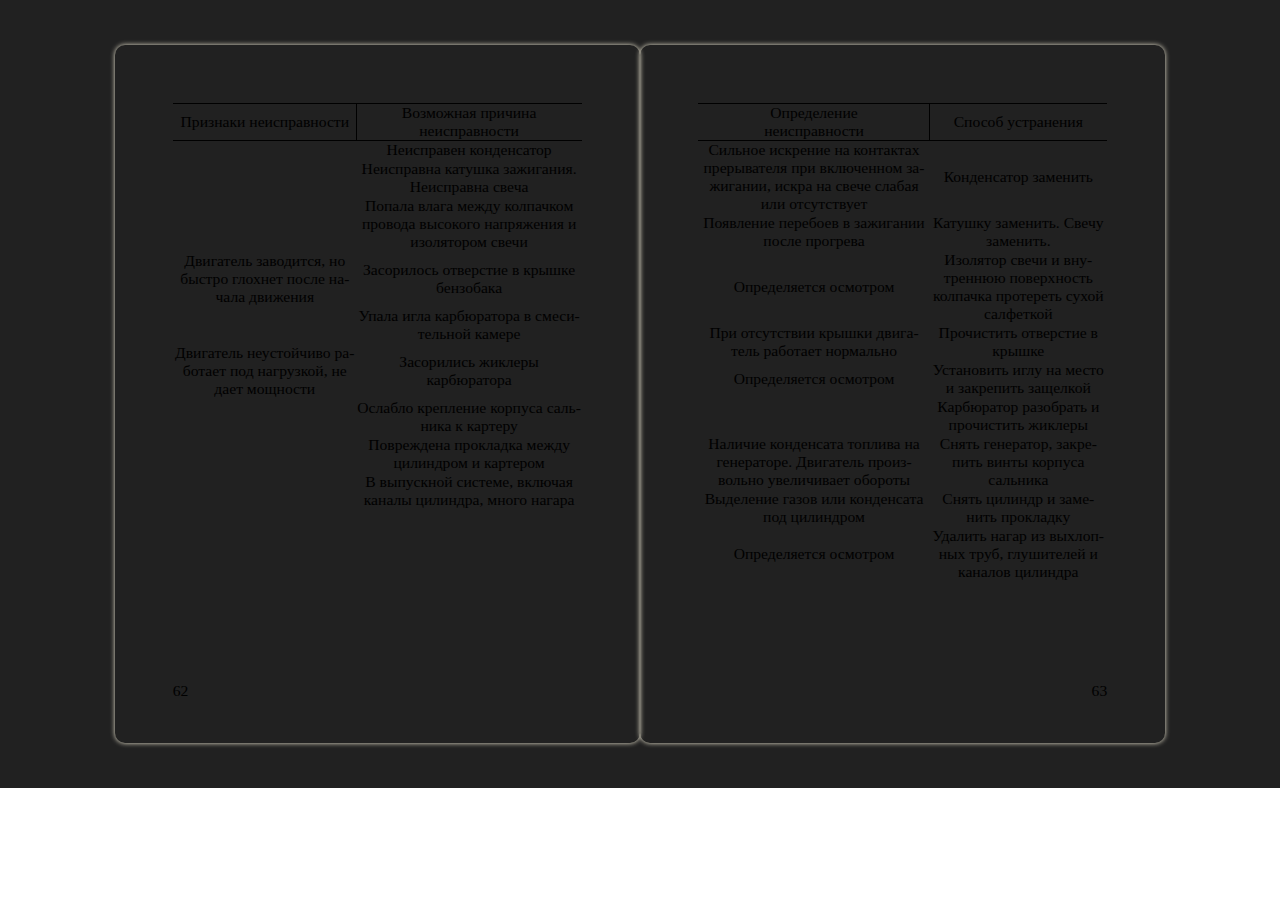
==== index.html @ 9c7b62ab "feat: add page 68" ====
<!DOCTYPE html>
<html lang="ru">

<head>
  <meta charset="UTF-8" />
  <meta name="viewport" content="width=device-width, initial-scale=1.0" />
  <title>Планета-3</title>
  <link rel="stylesheet" href="style.css" />
</head>

<body class="body">
  <header class="header">
    <div class="menu"></div>
  </header>
  <div class="book">
    <div class="prev"></div>
    <div id="0" class="page page0 displayNone"></div>
    <div id="1" class="page page1 displayNone"></div>
    <div id="2" class="page page2 displayNone"></div>
    <div id="3" class="page page3 displayNone">
      <p>Производственное объединение "Ижмаш"</p>
      <h1>МОТОЦИКЛ<br />ИЖ Планета-3</h1>
      <h4>Инструкция по эксплуатации</h4>
      <h4 class="city">г. Ижевск</h4>
    </div>
    <div id="4" class="page page4 displayNone">
      <p class="italic">
        Мотоцикл ИЖ Планета-3 разработан на базе дорожного мотоцикла ИЖ
        Планета-2, который дважды (в 1968 и в 1969 гг.) выигрывал первенство
        заводской марки в соревнованиях между мотозаводама Советского Союза.
      </p>
      <p class="italic">
        Опытные образцы мотоциклов ИЖ Планета-3 в соревнованиях на первенство
        марки среди мотозаводов страны в 1969 г. были признаны лучишми и
        удостоены переходящего кубка среди экспериментальных машин.
      </p>
      <p class="italic">
        Элегантность и целесообразность формы, двухцветная окраска и широкое
        использование декоративных покрытий оставляют приятное впечатление от
        внешнего вида мотоцикла.
      </p>
      <p class="italic">Желаем Вам приятных и увлекательных путешествий.</p>
      <p class="last">
        Узлы мотоцикла ИЖ Планета-3 защищены авторскими свидетельствами №
        147102, 165033, 186298, 289211.
      </p>
    </div>
    <div id="5" class="page page5 displayNone">
      <h4>Вниманию торгующих организаций<br />и покупателей</h4>
      <p class="p-margin-bottom">
        Розничная цена на мотоцикл ИЖ Планета-3 в комплектации ИЖ П-3—01
        установлена в размере 750 рублей дополнительным прейскурантом 086/235,
        утвержденным постановлением Госкомитета цен Совета Министров СССР от
        9.3.77 г. № 96.
      </p>
      <p>
        При установке колес с крашеным ободом предусмотрена скидка с розничной
        цены в размере 1 рубль 50 коп. за каждое колесо. (Основание —
        прейскурант 086, раздел I, изд. 1969 г.)
      </p>
      <div class="line">___________</div>
    </div>
    <div id="6" class="page page6 displayNone">
      <h4>ВНИМАНИЮ ПОТРЕБИТЕЛЯ</h4>
      <p class="p-margin-bottom">
        ИЖ Планета-3 относится к мотоциклам среднего класса и является
        индивидуальным средством транспорта. Предназначен для езды в одиночку
        и с одним пассажиром. Он прост по устройству, удобен и неприхотлив в
        эксплуатации. Прежде чем сесть за руль мотоцикла и отправиться в
        первую поездку, советуем внимательно прочесть настоящую «Инструкцию».
      </p>
      <p class="p-margin-bottom">
        Заводом ведется дальнейшая работа по усовершенст-вованию выпускаемых
        мотоциклов, поэтому некоторые конструктивные изменения могут быть не
        отражены.
      </p>
      <p class="p-margin-bottom">Проверьте комплектность мотоцикла.</p>
      <p class="p">К каждому мотоциклу при продаже прилагается:</p>
      <p class="list">1. Свидетельство на мотоцикл.</p>
      <p class="list">2. Инструкция по эксплуатации.</p>
      <p class="list">3. Запасные части.</p>
      <p class="list p-margin-bottom">4. Комплект инструмента.</p>
      <p class="p-margin-bottom">
        При установке руля на место необходимо под гайки крепления держателей
        руля установить пружинные шайбы, находящиеся в комплекте запасных
        частей.
      </p>
      <p class="p-margin-bottom">
        Заправка мотоцикла производится смесью бензина с маслом в пропорции,
        указанной в инструкции.
      </p>
      <p class="p-margin-bottom">
        Эксплуатация мотоцикла на чистом бензине приведет к выходу двигателя
        из строя.
      </p>
      <p class="numberPageEven">6</p>
    </div>
    <div id="7" class="page page7 displayNone">
      <h4 class="margin-top">ТЕХНИЧЕСКАЯ ХАРАКТЕРИСТИКА</h4>
      <table class="table">
        <tr>
          <td class="td left">База мотоцикла &#40;расстояние</td>
          <td class="td right"></td>
        </tr>
        <tr>
          <td class="td left textIndentMinus">между осями колес&#41;, мм</td>
          <td class="td right center">1450</td>
        </tr>
        <tr>
          <td class="td left">Дорожный просвет при полной</td>
          <td class="td right"></td>
        </tr>
        <tr>
          <td class="td left textIndentMinus">нагрузке и нормальном дав-</td>
          <td class="td right"></td>
        </tr>
        <tr>
          <td class="td left textIndentMinus">лении в шинах, мм</td>
          <td class="td right center">135</td>
        </tr>
        <tr>
          <td class="td left">Габаритные размеры, мм:</td>
          <td class="td right center"></td>
        </tr>
        <tr>
          <td class="td left textIndentMinus">длина</td>
          <td class="td right center">2170</td>
        </tr>
        <tr>
          <td class="td left textIndentMinus">ширина</td>
          <td class="td right center">810</td>
        </tr>
        <tr>
          <td class="td left textIndentMinus">высота</td>
          <td class="td right center">1175</td>
        </tr>
        <tr>
          <td class="td left">Вес (сухой), кг, не более</td>
          <td class="td right center">158</td>
        </tr>
        <tr>
          <td class="td left">Максимальная скорость, км/час</td>
          <td class="td right center">120</td>
        </tr>
        <tr>
          <td class="td left">Путь торможения мотоцикла,</td>
          <td class="td right"></td>
        </tr>
        <tr>
          <td class="td left textIndentMinus">движущегося со скоростью</td>
          <td class="td right"></td>
        </tr>
        <tr>
          <td class="td left textIndentMinus">60 км/час без пассажира под</td>
          <td class="td right"></td>
        </tr>
        <tr>
          <td class="td left textIndentMinus">действием обоих тормозов, м,</td>
          <td class="td right"></td>
        </tr>
        <tr>
          <td class="td left textIndentMinus">не более</td>
          <td class="td right center">23</td>
        </tr>
        <tr>
          <td class="td left">Контрольный расход топлива</td>
          <td class="td right"></td>
        </tr>
        <tr>
          <td class="td left textIndentMinus">л/100 км пути, не более</td>
          <td class="td right center">5,5</td>
        </tr>
      </table>
      <p class="p-margin-bottom">
        Примечание. Контрольный расход топлива являет-ся показателем,
        определяющим общее техническое состояние мотоцикла, и эксплуатационным
        расходом топлива не является.
      </p>
      <p>
        Норму эксплуатационного расхода топлива завод не устанавливает, так
        как она зависит от условий эксплуатации мотоцикла.
      </p>
      <h4>Двигатель</h4>
      <table class="table">
        <tr>
          <td class="td left">Тип двигателя</td>
          <td class="td right center">Двухтактный, одно-цилиндровый</td>
        </tr>
        <tr>
          <td class="td left">Диаметр цилиндра, мм</td>
          <td class="td right center">72</td>
        </tr>
        <tr>
          <td class="td left">Ход поршня, мм</td>
          <td class="td right center">85</td>
        </tr>
        <tr>
          <td class="td left">Степень сжатия</td>
          <td class="td right center">7,8—8,2</td>
        </tr>
        <tr>
          <td class="td left">Рабочий объем, см&#179;</td>
          <td class="td right center">346</td>
        </tr>
      </table>
      <p class="numberPageUneven">7</p>
    </div>
    <div id="8" class="page page8 displayNone">
      <table class="table">
        <tr>
          <td class="td left">Максимальная мощность дви-</td>
          <td class="td right"></td>
        </tr>
        <tr>
          <td class="td left textIndentMinus">гателя &#40;при 4800&#177;6% обо-</td>
          <td class="td right"></td>
        </tr>
        <tr>
          <td class="td left textIndentMinus">ротах в минуту&#41; л. с.
          </td>
          <td class="td right center">20</td>
        </tr>
        <tr>
          <td class="td left">Система смазки</td>
          <td class="td right">совместно с топливом</td>
        </tr>
        <tr>
          <td class="td left">Система зажигания</td>
          <td class="td right">батарейная</td>
        </tr>
        <tr>
          <td class="td left">Карбюратор</td>
          <td class="td right">К-62И</td>
        </tr>
        <tr>
          <td class="td left">Применяемое топливо</td>
          <td class="td right">
            бензин А-76, на период обкатки и кратковременного движения на
            максимальных оборотах допускаеться применять бензин А-72
          </td>
        </tr>
        <tr>
          <td class="td left">Воздухоочистител</td>
          <td class="td right">контактно-маслянный</td>
        </tr>
        <tr>
          <td class="td left">Охлаждение</td>
          <td class="td right">воздушное</td>
        </tr>
      </table>
      <h4>Силовая передача</h4>
      <table class="table">
        <tr>
          <td class="td left">Передача от двигателя</td>
          <td class="td right"></td>
        </tr>
        <tr>
          <td class="td left textIndentMinus">на сцепление</td>
          <td class="td right">цепь моторная двухрядная</td>
        </tr>
        <tr>
          <td class="td left">Сцепление</td>
          <td class="td right">многодисковое в масля-</td>
        </tr>
        <tr>
          <td class="td left"></td>
          <td class="td right">ной ванне</td>
        </tr>
        <tr>
          <td class="td left">Коробка передач</td>
          <td class="td right">двухходовая, четырех-</td>
        </tr>
        <tr>
          <td class="td left"></td>
          <td class="td right">тупенчатая, с ножным</td>
        </tr>
        <tr>
          <td class="td left"></td>
          <td class="td right">переключением</td>
        </tr>
        <tr>
          <td class="td left">Передача от коробки пере-</td>
          <td class="td right">цепью, защищенное от</td>
        </tr>
        <tr>
          <td class="td left textIndentMinus">дач на колесо</td>
          <td class="td right">попадания грязи, песка</td>
        </tr>
        <tr>
          <td class="td left"></td>
          <td class="td right">и влаги</td>
        </tr>
        <tr>
          <td class="td left">Передаточное отношение от</td>
          <td class="td right"></td>
        </tr>
        <tr>
          <td class="td left textIndentMinus">двигателя на сцепление</td>
          <td class="td right center">2,17</td>
        </tr>
        <tr>
          <td class="td left">Передаточное отношение от</td>
          <td class="td right"></td>
        </tr>
        <tr>
          <td class="td left textIndentMinus">коробки передач на заднее</td>
          <td class="td right"></td>
        </tr>
        <tr>
          <td class="td left textIndentMinus">колесо</td>
          <td class="td right center">2,33</td>
        </tr>
        <tr>
          <td class="td left">Передаточное отношение</td>
          <td class="td right"></td>
        </tr>
        <tr>
          <td class="td left">коробки передач:</td>
          <td class="td right"></td>
        </tr>
        <tr>
          <td class="td left textIndentMinus">на I передаче</td>
          <td class="td right center">3,17</td>
        </tr>
        <tr>
          <td class="td left textIndentMinus">на II передаче</td>
          <td class="td right center">1,81</td>
        </tr>
        <tr>
          <td class="td left textIndentMinus">на III передаче</td>
          <td class="td right center">1,26</td>
        </tr>
        <tr>
          <td class="td left textIndentMinus">на IV передаче</td>
          <td class="td right center">1,00</td>
        </tr>
      </table>
      <p class="numberPageEven">8</p>
    </div>
    <div id="9" class="page page9 displayNone">
      <table class="table">
        <tr>
          <td class="td left">Общие передаточные отношения:</td>
          <td class="td right"></td>
        </tr>
        <tr>
          <td class="td left textIndentMinus">на I передаче</td>
          <td class="td right center">16,03</td>
        </tr>
        <tr>
          <td class="td left textIndentMinus">на II передаче</td>
          <td class="td right center">9,16</td>
        </tr>
        <tr>
          <td class="td left textIndentMinus">на III передаче</td>
          <td class="td right center">6,37</td>
        </tr>
        <tr>
          <td class="td left textIndentMinus">на IV передаче</td>
          <td class="td right center">5,05</td>
        </tr>
      </table>
      <h4>Ходовая часть</h4>
      <table class="table">
        <tr>
          <td class="td left">Рама</td>
          <td class="td right">трубчатая, сварная</td>
        </tr>
        <tr>
          <td class="td left">Подвеска переднего колеса</td>
          <td class="td right">
            телескопическая вилка с пружинно-гидравлическими амортизаторами
          </td>
        </tr>
        <tr>
          <td class="td left">Подвеска заднего колеса</td>
          <td class="td right">
            маятниковая с пружинно-гидравлическими амортизаторами
          </td>
        </tr>
        <tr>
          <td class="td left">Колеса</td>
          <td class="td right">взаимозаменяемые</td>
        </tr>
        <tr>
          <td class="td left">Спидометр</td>
          <td class="td right">СП-131</td>
        </tr>
        <tr>
          <td class="td left">Размер шин</td>
          <td class="td right">90-459 (3,5—18”)</td>
        </tr>
        <tr>
          <td class="td left">Тормоза</td>
          <td class="td right">колодочные</td>
        </tr>
      </table>
      <h4>Электрооборудование</h4>
      <table class="table">
        <tr>
          <td class="td left">Аккумуляторная батарея</td>
          <td class="td right">ЗМТР-10</td>
        </tr>
        <tr>
          <td class="td left">Катушка зажигания</td>
          <td class="td right">ИЖ-56 сб. 39</td>
        </tr>
        <tr>
          <td class="td left">Генератор</td>
          <td class="td right">Г-36М-7</td>
        </tr>
        <tr>
          <td class="td left">Реле-регулятор</td>
          <td class="td right">ИЖРР-1</td>
        </tr>
        <tr>
          <td class="td left">Переключатель света</td>
          <td class="td right">П-25-А</td>
        </tr>
        <tr>
          <td class="td left">Сигнал звуковой</td>
          <td class="td right">С-37 или С-204Б</td>
        </tr>
        <tr>
          <td class="td left">Фара</td>
          <td class="td right">ФГ-38Г-1 или ФГ-138Б</td>
        </tr>
        <tr>
          <td class="td left">Задний фонарь</td>
          <td class="td right">ФП-246</td>
        </tr>
        <tr>
          <td class="td left">Реле указателей поворота</td>
          <td class="td right">ИЖРП-1С</td>
        </tr>
        <tr>
          <td class="td left">Переключатель указателей поворота</td>
          <td class="td right">П-201</td>
        </tr>
        <tr>
          <td class="td left">Включатель стоп-сигнала</td>
          <td class="td right">ИЖ сб. 38—0</td>
        </tr>
        <tr>
          <td class="td left">Система зажигания</td>
          <td class="td right">батарейная</td>
        </tr>
        <tr>
          <td class="td left">Свеча зажигания искровая</td>
          <td class="td right">А-23</td>
        </tr>
      </table>
      <p class="numberPageUneven">9</p>
    </div>
    <div id="10" class="page page10 displayNone">
      <h4 class="margin-top">Заправочные ёмкости</h4>
      <table class="table">
        <tr>
          <td class="td left">Бензобак, л</td>
          <td class="td right center">18,0</td>
        </tr>
        <tr>
          <td class="td left">Коробка передач, л</td>
          <td class="td right center">1,0</td>
        </tr>
        <tr>
          <td class="td left">Воздухоочиститель, л</td>
          <td class="td right center">0,2</td>
        </tr>
        <tr>
          <td class="td left">Амортизаторы подвески переднего</td>
          <td class="td right"></td>
        </tr>
        <tr>
          <td class="td left textIndentMinus">колеса (в каждый), л</td>
          <td class="td right center">0,15</td>
        </tr>
        <tr>
          <td class="td left">Амортизаторы подвески заднего</td>
          <td class="td right"></td>
        </tr>
        <tr>
          <td class="td left textIndentMinus">колеса (в каждый), л</td>
          <td class="td right center">0,06</td>
        </tr>
      </table>
      <h4>Регулировочные данные</h4>
      <table class="table">
        <tr>
          <td class="td left">Зазор между контактами пре-</td>
          <td class="td right"></td>
        </tr>
        <tr>
          <td class="td left textIndentMinus">рывателя, мм</td>
          <td class="td right center">0,4—0,6</td>
        </tr>
        <tr>
          <td class="td left">Зазор между электродами свечи</td>
          <td class="td right"></td>
        </tr>
        <tr>
          <td class="td left textIndentMinus">зажигания, мм</td>
          <td class="td right center">0,6—0,7</td>
        </tr>
        <tr>
          <td class="td left">Свободный ход рычага сцепле-</td>
          <td class="td right"></td>
        </tr>
        <tr>
          <td class="td left textIndentMinus">ния, мм</td>
          <td class="td right center">5—10</td>
        </tr>
        <tr>
          <td class="td left">Свободный ход рычага ручного</td>
          <td class="td right"></td>
        </tr>
        <tr>
          <td class="td left textIndentMinus">тормоза, мм</td>
          <td class="td right center">2—5</td>
        </tr>
        <tr>
          <td class="td left">Свободный ход рычага ножного</td>
          <td class="td right"></td>
        </tr>
        <tr>
          <td class="td left textIndentMinus">тормоза, мм</td>
          <td class="td right center">10—15</td>
        </tr>
        <tr>
          <td class="td left">Свободный ход тросов дросселя</td>
          <td class="td right"></td>
        </tr>
        <tr>
          <td class="td left textIndentMinus">и корректора, мм</td>
          <td class="td right center">1—2</td>
        </tr>
        <tr>
          <td class="td left">Опережение зажигания до</td>
          <td class="td right"></td>
        </tr>
        <tr>
          <td class="td left textIndentMinus">в. м. т., мм</td>
          <td class="td right"></td>
        </tr>
        <tr>
          <td class="td left">Провисание цепи привсда заднего</td>
          <td class="td right"></td>
        </tr>
        <tr>
          <td class="td left textIndentMinus">колеса, мм</td>
          <td class="td right center">20—25</td>
        </tr>
        <tr>
          <td class="td left">Давление воздуха в шинах,</td>
          <td class="td right"></td>
        </tr>
        <tr>
          <td class="td left textIndentMinus">(кг/см&sup2;):</td>
          <td class="td right"></td>
        </tr>
        <tr>
          <td class="td left textIndentMinus">переднего колеса</td>
          <td class="td right center">1,5—1,7</td>
        </tr>
        <tr>
          <td class="td left textIndentMinus">заднего колеса</td>
          <td class="td right center">2,0—2,2</td>
        </tr>
      </table>
      <p class="numberPageEven">10</p>
    </div>
    <div id="11" class="page page11 displayNone">
      <h4 class="margin-top">МЕХАНИЗМЫ УПРАВЛЕНИЯ<br />И ПРИБОРЫ</h4>
      <p>
        На руле установлены рычаги управления: сцеплением, ручным тормозом,
        декомпрессором и топливным корректором карбюратора; кроме того, —
        переключатель света с кнопкой звукового сигнала, переключатель
        указателей поворота и рукоятки управления дросселем карбюратора
        (рукоятка газа).
      </p>
      <p>
        РЫЧАГ УПРАВЛЕНИЯ СЦЕПЛЕНИЕМ — на левой стороне руля. При нажатии на
        рычаг муфта сцепления выключается и двигатель отсоединяется от коробки
        передач.
      </p>
      <p>
        РЫЧАГ РУЧНОГО ТОРМОЗА — на правой стороне руля. Нажатием на рычаг
        приводится в действие тормоз переднего колеса, при этом загорается
        лампа стоп-сигнала в заднем фонаре.
      </p>
      <p>
        РЫЧАГ ДЕКОМПРЕССОРА — на левой стороне руля. Нажатнем на рычаг
        производится открытие клапана декомпрессора для продувки цилиндра и
        кривошипной камеры.
      </p>
      <p>
        РЫЧАГ ТОПЛИВНОГО КОРРЕКТОРА карбюратора — на правой стороне руля. При
        повороте рычага по часовой стрелке смесь обогащается (корректор
        открыт).
      </p>
      <p>
        ПЕРЕКЛЮЧАТЕЛЬ СВЕТА С КНОПКОЙ ЗВУКОВОГО СИГНАЛА — на левой стороне
        руля. Поворотом рычажка осуществляется переключение ближнего и
        дальнего света (ключ в положении «4», стр. 14). Нажатием кнопки
        подается звуковой сигнал.
      </p>
      <p>
        ПЕРЕКЛЮЧАТЕЛЬ УКАЗАТЕЛЕЙ ПОВОРОТА — на правой стороне руля. При
        включенном зажигании поворотом рычажка из среднего положения в крайнее
        осуществляется соответственно включелие левого или правого указателей
        поворота.
      </p>
      <p>
        РУКОЯТКА УПРАВЛЕНИЯ ДРОССЕЛЕМ КАРБЮРАТОРА (РУКОЯТКА ГАЗА) — на правой
        стороне руля. При повороте рукоятки на себя обороты двигателя
        увеличиваются.
      </p>
      <p class="numberPageUneven">11</p>
    </div>
    <div id="12" class="page page12 displayNone">
      <div class="picture1"></div>
      <div class="figure-caption-1">
        <h5>Рис. 1. МЕХАНИЗМЫ УПРАВЛЕНИЯ:</h5>
        <p>
          1 — центральный переключатель, 2 — ключ зажигания, 3 — спидометр, 4
          — рукоятка рулевого демпфера, 5 — рычаг выжима сцепления, 6 — рычаг
          декомпрессора, 7 — переключатель света, 8 — рычаг переключения
          передач, 9 — рычаг пускового механизма, 10 — рычаг ножного тормоза,
          11 — рукоятка управления дросселем карбюратора (рукоятка газа), 12 —
          переключатель указателей поворота, 13 — рычаг ручного тормоза, 14 —
          рычаг топливного корректора карбюратора
        </p>
      </div>
      <p class="numberPageEven">12</p>
    </div>
    <div id="13" class="page page13 displayNone">
      <p>
        РЫЧАГ ПУСКОВОГО МЕХАНИЗМА — на левой стороне двигателя. Запуск
        двигателя производится нажатием ноги на рычаг.
      </p>
      <p>
        РЫЧАГ ПЕРЕКЛЮЧЕНИЯ ПЕРЕДАЧ — на левой стороне двигателя. Нейтраль
        находится между первой и второй передачами. Включение I передачи из
        нейтрального положения производится нажатием на педаль рычага вниз
        (риc. 2), II, III и IV передач — поднятием рычага педали вверх (рис.
        3), переключение с высшей передачи на низшую — нажатием на педаль
        рычага вниз.
      </p>
      <p>
        При включенной нейтрали на фаре горит сигнальная лампа зеленого цвета.
      </p>
      <p>
        РЫЧАГ НОЖНОГО ТОРМОЗА — на правой стороне мотоцикла. Нажатием на рычаг
        приводится в действие тормоз заднего колеса, при этом загорается лампа
        стоп-сигнала.
      </p>
      <p>
        РУКОЯТКА РУЛЕВОГО ДЕМПФЕРА — над рулем в средней части. Демпфер служит
        для гашения колебаний руля.
      </p>
      <div class="picture2"></div>
      <h5>
        Рис. 2. ВКЛЮЧЕНИЕ I ПЕРЕДАЧИ С НЕЙТРАЛИ ИЛИ С ВЫСШЕЙ ПЕРЕДАЧИ НА
        НИЗШУЮ
      </h5>
      <p class="numberPageUneven">13</p>
    </div>
    <div id="14" class="page page14 displayNone">
      <div class="picture3"></div>
      <h5 class="h5-14">Рис. 3. ВКЛЮЧЕНИЕ II, III, IV ПЕРЕДАЧ</h5>
      <p class="p-margin-bottom">
        ЦЕНТРАЛЬНЫЙ ПЕРЕКЛЮЧАТЕЛЬ С ЗАМКОМ ЗАЖИГАНИЯ расположен в фаре и имеет
        следующие положения:
      </p>
      <p class="p-margin-bottom">
        1. Ключ вынут в среднем положении переключателя — все потребители
        выключены.
      </p>
      <p class="p-margin-bottom">
        2. Ключ вставлен до упора в среднем положении — включены: приборы
        зажигания, цепи звукового сигнала и указателей поворотов (езда днем).
      </p>
      <p class="p-margin-bottom">
        3. Ключ вставлен до упора и повернут вправо (против часовой стрелки) —
        включены: приборы зажигания, большая лампа фары, задний фонарь, цепи
        звукового сигнала и указателей поворотов. Переключателем на руле
        возможно переключение ближнего и дальнего света (езда ночью).
      </p>
      <p class="p-margin-bottom">
        4. Ключ вставлен до упора и повернут влево (по часщвой стрелке) —
        включены: приборы зажигания,
      </p>
      <p class="numberPageEven">14</p>
    </div>
    <div id="15" class="page page15 displayNone">
      <p class="zeroTextIndent">
        цепи звукового сигнала, указателей поворотов, лампы стояночного света
        в фаре и заднем фонаре (езда ночью по хорошо освещениым дорогам). При
        вынутом ключе в этом положении центрального переключателя — включены:
        лампы стояночного света в фаре и заднем фонаре (стоянка ночью).
      </p>
      <p>
        СПИДОМЕТР вмонтирован в фару, имеет счетчик пробега и указатель
        скорости.
      </p>
      <h4>УКАЗАНИЯ ПО ЭКСПЛУАТАЦИИ</h4>
      <h4>Подготовка к первому выезду</h4>
      <p>
        Тщательная проверка мотоцикла перед выездом обеспечивает безопасную
        езду и предупреждает неполадки в пути. Для этого необходимо произвести
        наружный осмотр мотоцикла, проверить надежность крепления всех
        соединений, действие тормозов, стоп-сигнала и указателей поворота.
        Заправка топливного бака производится смесью бензина с маслом в
        пропорции: в период обкатки 20:1, обкатанного мотоцикла 25:1 (см.
        раздел «Уход за двигателем»).
      </p>
      <p>
        При подготовке мотоцикла к выезду необходимо проверить уровень масла в
        картере по контрольному отверстию в левой крышке картера двигателя. В
        воздухоочиститель (рис. 10) залить 0,2 л автотракторного масла или
        масла, рекомендованного на стр. 37, в аккумуляторную батарею —
        электролит и произвести зарядку согласно инструкции
        завода-изготовителя.
      </p>
      <p>
        Перед заливкой электролита в аккумуляторную батарею в пробках вскрыть
        вентиляционные отверстия. Присоединить наконечники проводов к
        клеммам аккумулятора (провод аккумулятора со штекером подключить на
        клемму «—», а провод с колпачком предохранителя подключить на клемму
        «+», провода находятся в пакете вместе с инструментом) и во избежание
        окисления покрыть их техническим вазелином. Установить аккумуляторную
        батарею на место. Проверить давление в шинах, в случае необходимости
        подкачать.
      </p>
      <p class="numberPageUneven">15</p>
    </div>
    <div id="16" class="page page16 displayNone">
      <p>
        Предохранительная смазка с законсервированых поверхностей удаляется протирочным материалом, смоченным керосином
        или бензином, с последующей протиркой насухо.
      </p>
      <p>
        Снять оптический элемент фары и отсоединить провода передних указателей поворотов, снять фару.
      </p>
      <p>
        Снять указатели поворотов с технологических кронштейнов и закрепить их на кронштейнах крепления фары,
        установить фару, подсоединить провода указателей поворотов внутри фары и проверить их работоспособность,
        установить оптический элемент фары.
      </p>
      <p>
        Удалить технологические кронштейны и затянуть гайки крепления кожухов телескопической вилки к нижнему мостику.
      </p>
      <p class="p-margin-bottom">
        УСТАНОВКА ДУГ БЕЗОПАСНОСТИ производится в следующей последовательности:
      </p>
      <p class="p-margin-bottom">
        1 — установить дугу безопасности в кронштейн крепления двигателя, совместив отверстие дуги с отверстием
        кронштейна и вставить болт, аналогично установить вторую дугу;
      </p>
      <p class="p-margin-bottom">
        2 — установить верхние кронштейны на трубу рамы, закрепив их болтами на одной из дуг;
      </p>
      <p class="p-margin-bottom">
        3 — между кронштейнами и рамой установить прокладку и закрепить вторую дугу в верхних кронштейнах;
      </p>
      <p class="p-margin-bottom">
        4 — закрепить все болтовые соединения;
      </p>
      <p class="p-margin-bottom">
        ДЛЯ УСТАНОВКИ ЗЕРКАЛА ЗАДНЕГО ВИДА снимите седло, достаньте зеркало и закрепите его на кронштейне рычага
        сцепления в положении, обеспечивающем обзор дороги сзади.
      </p>
      <p class="p-margin-bottom">
        УСТАНОВКА ПРОТИВОУГОННОГО УСТРОИСТВА (рис. 4) производится на рулевую колонку в следующей последовательности:
      </p>
      <p>
        1. Пружину 5 и штырь 8 установить в гнездо основания 4, приваренного к рулевой колонке.
      </p>
      <p class="numberPageEven">16</p>
    </div>
    <div id="17" class="page page17 displayNone">
      <h5>Рис. 4. ПРОТИВОУГОННОЕ УСТРОЙСТВО:</h5>
      <p>
        1 — цилиндр замка; 2 — корпус замка; 3 — планка-фиксатор; 4 — основание; 5 — пружина; 6 — шайба; 7 — болт; 8 —
        штырь;
      </p>
      <p class="numberPageUneven">17</p>
    </div>
    <div id="18" class="page page18 displayNone">
      <p class="p-margin-bottom">2. В корпус замка 2 вставить снизу цилинлр 1 и планку-фиксатор 3, установить на
        основание 4 и затянуть двумя
        болтами 7 с шайбами 6.</p>
      <p class="p-margin-bottom">3. Вставить ключ, нажать па цилиндр 1, повернув при этом руль вправо до входа штыря 8 в
        отверстие нижнего
        мостика. Поворотом ключа вправо производится запирание противоугонного устройства. Ключ вынуть. Отпирание
        производится в обратном порядке.</p>
      <p class="p-margin-bottom">
        4. Убедившись в нормальной работе замка, болты 7 затянуть до полного срыва головок, что исключит возможность
        быстрой разборки противоугонного замка посторонними лицами.
      </p>
      <h4>Запуск двигателя</h4>
      <p class="p-margin-bottom">
        Перед первым запуском двигателя удалить масло, залитое для консервации в цилиндр. Для этого необходимо
        установить нейтральное положение в коробке передач и несколько раз нажать на рычаг пускового механизма при
        открытом декомпрессоре.
      </p>
      <p>
        Запуск двигателя при отрицательных температурах необходимо производить в следующей последовательности: открыть
        бензокраник, нажать на кнопку утопителя поплавка карбюратора и держать ее в этом положении до заполнения
        поплавковой камеры смесью, поворотом рычага корректора обогатить смесь и, повернув рукоятку газа на 1/4 ее хода,
        нажать несколько раз на рычаг пускового механизма, включить зажигание, включить зажигание, нажать на рычаг
        пускового механизма производится с открытым декомпрессором цилиндра до получения вспышки в цилиндре. После этого
        необходимо закрытьдекомпрессор и энергично нажать на рычаг пускового механизма и произвести запуск двигателя.
        После запуска и прогрева двигателя на малых оборотах рычаг корректора установить в исходное положение.
      </p>
      <p class="numberPageEven">18</p>
    </div>
    <div id="19" class="page page19 displayNone">
      <p class="p-margin-bottom">
        При положительных температурах запуск двигателя может быть осуществлен только использованием утопителя поплавка
        указанным выше способом или при полном повороте рычага корректора.
      </p>
      <p class="p-margin-bottom">
        При эксплуатации мотоцикла в зимнее время в коробку передач рекомендуется добавлять 100—150 см&#179; бензина.
      </p>
      <h4>Обкат нового мотоцикла</h4>
      <p class="p-margin-bottom">
        Безотказная и долговечная работа мотоцикла зависит от правильной эксплуатации в начальный период.
      </p>
      <p class="p-margin-bottom">
        Во время обката происходит приработка рабочих поверхностей деталей. Поэтому нужно тщательно производить
        контрольный осмотр, подтяжку резьбовых соединений, смазку и другие профилактические работы.
      </p>
      <p class="p-margin-bottom">
        На период обката мотоцикла в карбюраторе установлен ограничительный штифт подъема дросселя, снятие которого до
        конца обката запрещается. Продолжительность обката мотоцикла установлена в 2500 км. При этом должны выполняться
        следующие требования: начинать движение после прогрева двигателя, не допускать больших оборотов во время
        прогрева. Скорости движения не должны превышать: на I передаче 10 км/час, на II передаче 25 км/час, на III
        передаче 35 км/час и на IV передаче 60 км/час.
      </p>
      <p class="p-margin-bottom">
        Примечание. Указанные скорости можно превышать кратковременно на каждой передаче до 10 км/час, налример, при
        разгоне, обгоне и т. д.
      </p>
      <p class="p-margin-bottom">
        Не перегружать двигатель, избегать езды по тяжелым дорогам.
      </p>
      <p class="p-margin-bottom">
        Не рекомендуется проводить обучение езде в период обкатки мотоцикла, т.к. это приведет к резкому снижению
        гарантийного пробега машины.
      </p>
      <p class="numberPageUneven">19</p>
    </div>
    <div id="20" class="page page20 displayNone">
      <p class="p-margin-bottom">
        После обкатки мотоцикла допускаются следующие скорости движения:
      </p>
      <p class="p-margin-bottom">
        на I передаче 25 км/час,
      </p>
      <p class="p-margin-bottom">
        на II передаче 50 км/час,
      </p>
      <p class="p-margin-bottom">
        на III передаче 70 км/час,
      </p>
      <p class="p-margin-bottom">
        на IV передаче 120 км/час.
      </p>
      <h4>КРАТКИЕ ПРАВИЛА ПО ВОЖДЕНИЮ МОТОЦИКЛА</h4>
      <p class="p-margin-bottom">
        Перед началом движения выжать рычаг управления сцеплением, включить первую передачу. Медленным поворотом
        рукоятки газа увеличивать обороты двигателя и одновременно с этим плавно отпускать рычаг сцепления. Достиглув
        скорости движения на первой передаче 10—15 км/час, выжать сцепление, сбросив газ, и включить вторую передачу.
        После этого рычаг сцепленяя плавно отпустить и одновременно поворотом рукоятки газа увеличить обороты двигателя.
      </p>
      <p class="p-margin-bottom">
        При достижении скорости 20—25 км/час включить третью передачу и при 40—45 км/час — четвертую передачу.
      </p>
      <p class="p-margin-bottom">
        Во избежание перегрева двигателя не следует ездить длительное время на первой и второй передачах.
      </p>
      <p class="p-margin-bottom">
        Переключение с высшей передачи на низшую делать своевременно, не допуская перегрузки двигателя. Рычаг топливного
        корректора карбюратора используется при запуске холодного двигателя и при движении на больших скоростях или при
        значительных нагрузках двигателя. В остальных случаях игла корректора карбюратора должна быть опущена поворотом
        рычага против часовой стрелки.
      </p>
      <p class="numberPageEven">20</p>
    </div>
    <div id="21" class="page page21 displayNone">
      <p class="p-margin-bottom">
        При остановке рекомендуется пользоваться одновренно ручным и ножным тормозами. При этом нужно сбросить газ, а
        затем выключить зажигание.
      </p>
      <p class="p-margin-bottom">
        На скользкой дороге не следует переключать передачи, выжимать сцепление и резко тормозить.
      </p>
      <h4>ТЕХНИЧЕСКОЕ ОБСЛУЖИВАНИЕ МОТОЦИКЛА</h4>
      <p class="p-margin-bottom">
        Техническое обслуживание включает моечные, заправочные, смазочные, контрольные, крепежные, регулировочные н
        другие виды работ. По периодичности и трудоемкости выполняемые работы подразделяются па следующие виды:
        ежедневное обслуживание (ЕО), первое техническое обслуживание (ТО-1), второе техническое обслуживание (ТО-2).
      </p>
      <p class="p-margin-bottom">
        Ежедневное обслуживание проводится перед каждым выездом. Периодичность ТО-1 н ТО-2 устанавливается по пробегу в
        зависимости от условий эксплуатации (см. таблицу), но не реже двух раз в год для ТО-1 и одного раза в год для
        ТО-2.
      </p>
      <h6></h6>
      <table class="table">
        <tbody>
          <tr>
            <td class="td border-top-right-bottom vertical-text" rowspan="2">Категория</td>
            <td class="td border-full" rowspan="2">Характеристика условий<br />эксплуатации</td>
            <td class="td border-top-bottom-left" colspan="2">Периодичность техниче-<br />ского обслуживания (км)</td>
          </tr>
          <tr>
            <td class="td border-full">ТО-1</td>
            <td class="td border-top-bottom-left">ТО-2</td>
          </tr>
          <tr>
            <td class="td border-top-right-bottom">1</td>
            <td class="td border-full">2</td>
            <td class="td border-full">3</td>
            <td class="td border-top-bottom-left">4</td>
          </tr>
          <tr>
            <td class="td padding-top border-right">1</td>
            <td class="td padding-top border-right-left text-align-left textIndentMinus">Городские и загородные</td>
            <td class="td padding-top border-right-left"></td>
            <td class="td padding-top"></td>
          </tr>
          <tr>
            <td class="td border-right"></td>
            <td class="td border-right-left text-align-left">дороги преимущественно</td>
            <td class="td border-right-left"></td>
            <td class="td "></td>
          </tr>
          <tr>
            <td class="td border-right"></td>
            <td class="td border-right-left text-align-left">с асфальтовым, бетонным</td>
            <td class="td border-right-left"></td>
            <td class="td "></td>
          </tr>
          <tr>
            <td class="td border-right"></td>
            <td class="td border-right-left text-align-left">и другим усовершенствова-</td>
            <td class="td border-right-left"></td>
            <td class="td "></td>
          </tr>
          <tr>
            <td class="td border-right"></td>
            <td class="td border-right-left text-align-left">нным твердым покрытием</td>
            <td class="td border-right-left">3000—3500</td>
            <td class="td ">6000—7000</td>
          </tr>
        </tbody>
      </table>
      <p class="numberPageUneven">21</p>
    </div>
    <div id="22" class="page page22 displayNone">
      <table class="table">
        <tbody>
          <tr>
            <td class="td border-top-right-bottom">1</td>
            <td class="td border-full">2</td>
            <td class="td border-full">3</td>
            <td class="td border-top-bottom-left">4</td>
          </tr>
          <tr>
            <td class="td padding-top border-right">2</td>
            <td class="td padding-top border-right-left text-align-left textIndentMinus">Загородные дороги пре-</td>
            <td class="td padding-top border-right-left"></td>
            <td class="td padding-top"></td>
          </tr>
          <tr>
            <td class="td border-right"></td>
            <td class="td border-right-left text-align-left">имущественно с щебеноч-</td>
            <td class="td border-right-left"></td>
            <td class="td "></td>
          </tr>
          <tr>
            <td class="td border-right"></td>
            <td class="td border-right-left text-align-left">ным, гравийным, булыж-</td>
            <td class="td border-right-left"></td>
            <td class="td "></td>
          </tr>
          <tr>
            <td class="td border-right"></td>
            <td class="td border-right-left text-align-left">ным и другим покрытием,</td>
            <td class="td border-right-left"></td>
            <td class="td "></td>
          </tr>
          <tr>
            <td class="td border-right"></td>
            <td class="td border-right-left text-align-left">находящимся в удовлет-</td>
            <td class="td border-right-left"></td>
            <td class="td "></td>
          </tr>
          <tr>
            <td class="td border-right"></td>
            <td class="td border-right-left text-align-left">ворительном состоянии</td>
            <td class="td border-right-left">2500—3000</td>
            <td class="td ">5000—6000</td>
          </tr>
          <tr>
            <td class="td padding-top border-right">3</td>
            <td class="td padding-top border-right-left text-align-left textIndentMinus">Грунтовые, горные или</td>
            <td class="td padding-top border-right-left"></td>
            <td class="td padding-top"></td>
          </tr>
          <tr>
            <td class="td border-right"></td>
            <td class="td border-right-left text-align-left">неисправные дороги со</td>
            <td class="td border-right-left"></td>
            <td class="td "></td>
          </tr>
          <tr>
            <td class="td border-right"></td>
            <td class="td border-right-left text-align-left">щебеночным, гравийным,</td>
            <td class="td border-right-left"></td>
            <td class="td "></td>
          </tr>
          <tr>
            <td class="td border-right"></td>
            <td class="td border-right-left text-align-left">булыжным или другим</td>
            <td class="td border-right-left"></td>
            <td class="td "></td>
          </tr>
          <tr>
            <td class="td border-right"></td>
            <td class="td border-right-left text-align-left">твердым покрытием</td>
            <td class="td border-right-left">1500—2000</td>
            <td class="td ">3000—4000</td>
          </tr>
        </tbody>
      </table>
      <h4>Работы по уходу за мотоциклом</h4>
      <table class="table">
        <tbody>
          <tr>
            <td class="td border-top-right-bottom">Виды тех-<br />нического<br />обслужи-<br>вания</td>
            <td class="td border-full vertical-text">№ п.п.</td>
            <td class="td border-top-bottom-left">Виды выполняемых работ</td>
          </tr>
          <tr>
            <td class="td border-top-right-bottom">1</td>
            <td class="td border-full">2</td>
            <td class="td border-top-bottom-left">3</td>
          </tr>
          <tr>
            <td class="td padding-top border-right">ЕО</td>
            <td class="td padding-top border-right-left text-align-left">1</td>
            <td class="td  text-align-left padding-top textIndentMinus">Произвести наружный осмотр мото-<br />цикла,
              заправку топливом (по
              необ-<br />ходимости)</td>
          </tr>
          <tr>
            <td class="td border-right"></td>
            <td class="td border-right-left text-align-left">2</td>
            <td class="td  text-align-left textIndentMinus">Проверить работу механизмов и<br />приборов согласно
              требованиям пра-<br />вилуличного
              движения</td>
          </tr>
          <tr>
            <td class="td border-right-bottom"></td>
            <td class="td border-right-bottom-left text-align-left">3</td>
            <td class="td border-bottom-left text-align-left textIndentMinus">Осмотреть состояние шин и прове-<br />рить
              давление в них
              (через каждые<br />7—10 дней
              эксплуатации)</td>
          </tr>
          <tr>
            <td class="td padding-top border-right">ТО-1</td>
            <td class="td padding-top border-right-left text-align-left">1</td>
            <td class="td  text-align-left padding-top textIndentMinus">Проверить затяжку резьбовых сое-<br />динений
            </td>
          </tr>
          <tr>
            <td class="td border-right"></td>
            <td class="td border-right-left text-align-left">2</td>
            <td class="td  text-align-left textIndentMinus">Произвести перестановку колес, пе-<br />реставив при этом
              большую шестерню<br />редуктора спидометра на рпереднее<br /> колесо</td>
          </tr>
        </tbody>
      </table>
      <p class="numberPageEven">22</p>
    </div>
    <div id="23" class="page page23 displayNone">
      <table class="table">
        <tbody>
          <tr>
            <td class="td border-top-right-bottom">1</td>
            <td class="td border-full">2</td>
            <td class="td border-top-bottom-left">3</td>
          </tr>
          <tr>
            <td class="td padding-top border-right">ТО-1</td>
            <td class="td padding-top border-right-left">3</td>
            <td class="td  text-align-left padding-top textIndentMinus">Промыть и смазать техническим ва-<br />зилином
              или смазкой ЦИАТИМ-201<br />шарнирные соединения:</td>
          </tr>
          <tr>
            <td class="td border-right"></td>
            <td class="td border-right-left"></td>
            <td class="td  text-align-left textIndentMinus">а&#41; шарнир рычага муфты сцепления<br />на руле;</td>
          </tr>
          <tr>
            <td class="td border-right"></td>
            <td class="td border-right-left"></td>
            <td class="td  text-align-left textIndentMinus">б&#41; шарнир рычага рормаза на руле;</td>
          </tr>
          <tr>
            <td class="td border-right"></td>
            <td class="td border-right-left"></td>
            <td class="td  text-align-left textIndentMinus">в&#41; валик тяги заднего тормоза на<br />маятниковой вилке;
            </td>
          </tr>
          <tr>
            <td class="td border-right"></td>
            <td class="td border-right-left"></td>
            <td class="td  text-align-left textIndentMinus">г&#41; оси кулачков тормозных колодок;</td>
          </tr>
          <tr>
            <td class="td border-right"></td>
            <td class="td border-right-left"></td>
            <td class="td  text-align-left textIndentMinus">д&#41; канатики и ролики тросов;</td>
          </tr>
          <tr>
            <td class="td border-right"></td>
            <td class="td border-right-left"></td>
            <td class="td  text-align-left textIndentMinus">е&#41; червяк выжима сцепления;</td>
          </tr>
          <tr>
            <td class="td border-right"></td>
            <td class="td border-right-left"></td>
            <td class="td  text-align-left textIndentMinus">ж&#41; втулку рычага ножного тормоза.</td>
          </tr>
          <tr>
            <td class="td border-right"></td>
            <td class="td border-right-left">4</td>
            <td class="td  text-align-left textIndentMinus">Проверить состояние тормазов</td>
          </tr>
          <tr>
            <td class="td border-right"></td>
            <td class="td border-right-left">5</td>
            <td class="td  text-align-left textIndentMinus">Проверить и отругулировать натя-<br />жение цепи передачи на
              заднее коле-<br />со, заложить смазку в защитные чех-<br />лы цепи</td>
          </tr>
          <tr>
            <td class="td border-right"></td>
            <td class="td border-right-left">6</td>
            <td class="td  text-align-left textIndentMinus">Проверить люфт в подшипниках ру-<br />левой колонки (при
              необходимости<br />устранить)</td>
          </tr>
          <tr>
            <td class="td border-right"></td>
            <td class="td border-right-left">7</td>
            <td class="td  text-align-left textIndentMinus">Проверить правильность установки<br />зажигания,
              отрегулировать зазоры<br />между контактами прерывателя и<br />электродами свечи зажигания. Сма-<br />зать
              очиститель кулочка и ось моло-<br />точка прерывателя</td>
          </tr>
          <tr>
            <td class="td border-right"></td>
            <td class="td border-right-left">8</td>
            <td class="td  text-align-left textIndentMinus">Сменить масло в коробке передач</td>
          </tr>
          <tr>
            <td class="td border-right"></td>
            <td class="td border-right-left">9</td>
            <td class="td  text-align-left textIndentMinus">Проверить натяжение спиц и при<br />необходимости подтянуть
              их</td>
          </tr>
          <tr>
            <td class="td border-right"></td>
            <td class="td border-right-left">10</td>
            <td class="td  text-align-left textIndentMinus">Удалить нагар с акустического<br />фильтра глушителя</td>
          </tr>
        </tbody>
      </table>
      <p>
        Примечания: 1&#41; прежде чем приступить к выполнению работ по ТО-2, необходимо произвести работы,
        предусмотренные
        ТО-1;
      </p>
      <p class="numberPageUneven">23</p>
    </div>
    <div id="24" class="page page24 displayNone">
      <p>
        2&#41; после окончания обкатки (2500 км) обломить ограничительный штифт на крышке корпуса смесительной камеры
        карбюратора;
      </p>
      <p>
        3&#41; первую проверку натяжения спиц произвести после 500 км пробега независимо от условий эксплуатации;
        последующие проверки проводить согласно ТО.
      </p>
      <table class="table">
        <tbody>
          <tr>
            <td class="td border-top-right-bottom">1</td>
            <td class="td border-full">2</td>
            <td class="td border-top-bottom-left">3</td>
          </tr>
          <tr>
            <td class="td padding-top border-right">ТО-1</td>
            <td class="td padding-top border-right-left text-align-left">1</td>
            <td class="td  text-align-left padding-top textIndentMinus">Удалить нагар из выхлопных каналов
              цилиндра, в головке цилиндра, с днища поршня и из канавок поршня</td>
          </tr>
          <tr>
            <td class="td border-right"></td>
            <td class="td border-right-left text-align-left">2</td>
            <td class="td  text-align-left textIndentMinus">Промыть цепь передачи на заднее колесо и смазать ее</td>
          </tr>
          <tr>
            <td class="td border-right"></td>
            <td class="td border-right-left text-align-left">3</td>
            <td class="td  text-align-left textIndentMinus">Промыть и смазать шестерни редуктора спидометра</td>
          </tr>
          <tr>
            <td class="td border-right"></td>
            <td class="td border-right-left text-align-left">4</td>
            <td class="td  text-align-left textIndentMinus">Промыть воздухоочиститель и залить в него масло</td>
          </tr>
          <tr>
            <td class="td border-right"></td>
            <td class="td border-right-left text-align-left">5</td>
            <td class="td  text-align-left textIndentMinus">Промыть бензобак, отстойник бензокраника, карбюратор,
              поплавковую камеру и продуть каналы карбюратора</td>
          </tr>
          <tr>
            <td class="td border-right"></td>
            <td class="td border-right-left text-align-left">6</td>
            <td class="td  text-align-left textIndentMinus">Заменить смазку в колесах и подшипниках звездочки передачи
              на заднее колесо</td>
          </tr>
          <tr>
            <td class="td border-right"></td>
            <td class="td border-right-left text-align-left">7</td>
            <td class="td  text-align-left textIndentMinus">Заменить жидкость в телескопической вилке и гидравлических
              амортизаторах подвески заднего колеса</td>
          </tr>
          <tr>
            <td class="td border-right"></td>
            <td class="td border-right-left text-align-left">8</td>
            <td class="td  text-align-left textIndentMinus">Разобрать и промыть рукоятку управления дросселем
              карбюратора. Перед сборкой смазать техническим вазелином</td>
          </tr>
          <tr>
            <td class="td border-right"></td>
            <td class="td border-right-left text-align-left">9</td>
            <td class="td  text-align-left textIndentMinus">Смазать подшипники рулевой колонки</td>
          </tr>
        </tbody>
      </table>
      <p class="numberPageEven">24</p>
    </div>
    <div id="25" class="page page25 displayNone">
      <table class="table">
        <tbody>
          <tr>
            <td class="td border-top-right-bottom">1</td>
            <td class="td border-full">2</td>
            <td class="td border-top-bottom-left">3</td>
          </tr>
          <tr>
            <td class="td padding-top border-right">ТО-1</td>
            <td class="td padding-top border-right-left text-align-left">10</td>
            <td class="td  text-align-left padding-top textIndentMinus">Проверить состояние щеток коллектора и крепление
              генератора</td>
          </tr>
          <tr>
            <td class="td border-right"></td>
            <td class="td border-right-left text-align-left">11</td>
            <td class="td  text-align-left textIndentMinus">Смазать приводной валик спидометра машинным маслом</td>
          </tr>
          <tr>
            <td class="td border-right"></td>
            <td class="td border-right-left text-align-left">12</td>
            <td class="td  text-align-left textIndentMinus">Произвести подкраску поврежденных мест на покрашенных
              деталях</td>
          </tr>
        </tbody>
      </table>
      <p>
        Примечания: 1&#41; уход за аккумуляторной батареей проводится согласно прилагаемой инструкции
        завода-изготовителя;
      </p>
      <p>
        2&#41; после пробега мотоциклом первых 400—500 км необходимо произвести работы, предусмотренные ТО-1 в пунктах
        1, 5, 8.
      </p>
      <h4>ДВИГАТЕЛЬ</h4>
      <p>
        На мотоцикле установлен карбюраторный одноцилиндровый двухтактный двигатель с кривошипно-камерной продувкой (см.
        приложение 1).
      </p>
      <p>
        Основные узлы двигателя: картер, цилиндр с головкой цилиндра, кривошипно-шатунный механизм, состоящий из поршня,
        шатуна н коленчатого вала.
      </p>
      <p>
        КАРТЕР состоит из двух половин с разъёмом по средней продольной плоскости левой и правой крышек. В передней
        части картера находится кривошипная камера, в задней размещена коробка передач.
      </p>
      <p>
        ЦИЛИНДР — из алюминиевой рубашки и гильзы из специального чугуна. Крепится к картеру гайками на четырех
        шпильках. Между цилиндром и картером устанавливается уплотняющая прокладка из паронита. Срок службы цилиндра
        определяется величиной допускаемого износа его зеркала.
      </p>
      <p>
        Головка крепится к пилиндру шестью шпильками без уплотнительной прокладки.
      </p>
      <p class="numberPageUneven">25</p>
    </div>
    <div id="26" class="page page26 displayNone">
      <p>
        ПОРШЕНЬ изготовлен из специального алюминиевого сплава, обладающего высокой теплопроводностью и низким
        коэффициентом расширения.
      </p>
      <p>
        В верхней части поршня имеются три кольцевые канавки для поршневых колец. В канавках установлены стопорные
        штифты, предохраняющие кольца от проворачивания.
      </p>
      <p>
        КОЛЕНЧАТЫЙ ВАЛ представляет собой сборку маховиков с шатуном. Оба маховика соединены между собой запрессованным
        в них пальцем. Палец коленчатого вала — стальной пустотелый, цементированный, закаленный. Запрессованные в
        маховики стальные полуоси на концах имеют конусы для установки звездочки (левая полуось) и якоря генератора
        (правая полуось). Коленчатый зал неразборный, взаимозаменяемый с коленчатым валом мотоцикла ИЖ-П, ИЖ-П-2.
      </p>
      <h4>Уход за двигателем</h4>
      <p>
        Наружная поверхность двигателя должна всегда быть чистой. Грязь на цилиндре и его головке ухудшает охлаждение
        двигателя, а наличие на картере масла и бензина может служить причиной загорания мотоцикла. Применение
        неполноценных видов топлива и масла ведет к интенсивному износу деталей двигателя и к быстрому нагарообразованию
        в цилиндре, головке, на поршне и свече, что вызывает перегрев двигателя.
      </p>
      <p>
        Для питания двигателя применяется бензин А-76, ГОСТ 2084—77 в смеси с маслами автомобильными АС-10 (М-10Б) ГОСТ
        10541—63, дизельными ДС-8 (М-8Б), ДС-8 (М-8В), ДС-11 (М-10Б) ГОСТ 8581—63, авиационными МС-14, МС-20, МК-22 ГОСТ
        21743—76.
      </p>
      <p class="numberPageEven">26</p>
    </div>
    <div id="27" class="page page27 displayNone">
      <h4>Краткие указания по разборке двигателя</h4>
      <p>
        СНЯТИЕ ДВИГАТЕЛЯ производится в следующем порядке.
      </p>
      <p>
        1. Снять седло и бензобак.
      </p>
      <p>
        2. Отсоеденить выхлопные трубы и глушители.
      </p>
      <p>
        3. Отсоеденить трос декомпрессора и провод от свечи.
      </p>
      <p>
        4. Снять защитный кожух, воздухоочиститель и карбюратор.
      </p>
      <p>
        5. Отсоеденить электропровода от реле-регулятора, катушки зажигания и контакта нейтрального положения на картере
        под карбюратором.
      </p>
      <p>
        6. Отсоедииить от двигателя чехлы цепи.
      </p>
      <p>
        7. Снять правую крышку картера, разъединить цепь, поставить на место крышку.
      </p>
      <p>
        8. Отзернуть гайки болтов крепления двигателя, вынуть передние болты.
      </p>
      <p>
        9. Снять передние планки крепления двигателя.
      </p>
      <p>
        10. Снять двигатель с рамы в левую сторону, подавая его вперед вверх.
      </p>
      <p>
        СЦЕПЛЕНИЕ. Разборку и сборку сцепления можно производить без снятия двигателя с рамы, для чего:
      </p>
      <p>
        1. Слить масло из коробки передач, отвернув резьбоъвую пробку в нижней части картера.
      </p>
      <p>
        2. Синять рычаг переключения передач, рычаг пускового механизма и левую крышку картера.
      </p>
      <p>
        3. Отвернуть гайки пружин сцепления, вынуть пружины с колпачками и снять нажимной диск.
      </p>
      <p>
        4. Вынуть толкатель сцепления.
      </p>
      <p>
        5. Отвернуть гайку на первичном валу (резьба левая).
      </p>
      <p>
        6. Синять стопорный колпачок и отвернуть болт звездочки коленчатого вала.
      </p>
      <p>
        7. Снять моторную цепь со звездочкой коленчатого вала и барабаном сцепления.
      </p>
      <p>
        Примечание. При стуке цепи на холостых оборотах или при большом провисании ее необходимо заменить новой.
      </p>
      <p class="numberPageUneven">27</p>
    </div>
    <div id="28" class="page page28 displayNone">
      <p>
        8. Вынуть шпонку и снять пружинные шайбы с полуоси коленчатого вала.
      </p>
      <p>
        9. Снять с первичного вала распорную втулку и регулировочную шайбу.
      </p>
      <p>
        10. Надеть рычаг пускового механизма на вал и, придерживая рукой конец пружины, немного выдвинуть вал на себя,
        осторожно распустить пружину и вынуть его.
      </p>
      <p>
        Сборка производится в обратном порядке. При этом необходимо обратить внимание на следующее:
      </p>
      <p>
        1. Пружину рычага пускового механизма следует заводить осторожно (2,5 оборот), прижимая ев к пазу картера
        (выскочивший конец пружины может нанести травму).
      </p>
      <p>
        2. Основной диск сцепления (утолщенный) вставляется так, чтобы выточка на внутреннем диаметре диска была
        обращена к коробке передач.
      </p>
      <p>
        3. Диски собираются с учетом чередования стальных и пластмассовых.
      </p>
      <p>
        4. Колпачки для пружин своими выступами должны входить в канавки нажимного диска.
      </p>
      <p>
        5. Равномерной затяжкой гаек сжать пружины так, чтобы торцы гаек находились выше торцов колпачков на 3—4 мм, а
        нажимной диск при выжиме рычага сцепления перемещался без перекоса.
      </p>
      <p>
        6. Надеть стопорный колпачок на болт крепления звездочки и закернить.
      </p>
      <p>
        Для регулировки механизма управления сцеплением служит регулирбвочный винт (рис, 5). Ослабив контргайку,
        поворотом винта по часовой стрелке уменьшить свободный ход рычага сцепления. При повороте винта против часовой
        стрелки свободный ход рычага увеличивается. По окончании регулировки контргайку затянуть.
      </p>
      <p class="numberPageEven">28</p>
    </div>
    <div id="29" class="page page29 displayNone">
      <p>
        Нормальная величина свободного хода определяется перемещением конца рычага сцепления на 5—10 мм.
      </p>
      <h5>Рис. 5. РЕГУЛИРОВКА СЦЕПЛЕНИЯ</h5>
      <p>
        КОРОБКА ПЕРЕДАЧ. Разборку и сборку коробки передач можно производить не снимая двигатель с рамы (рис. 6).
      </p>
      <p>
        Разборка:
      </p>
      <p>
        1. Слить масло из коробки передач.
      </p>
      <p>
        2. Снять правую крышку картера.
      </p>
      <p>
        3. Вынуть шток сцепления с резиновым колпачком, разъединить цепь.
      </p>
      <p>
        4. Отвернуть 8 винтов и снять крышку коробки передач.
      </p>
      <p>
        5. Вынуть сектор переключения передач.
      </p>
      <p class="numberPageUneven">29</p>
    </div>
    <div id="30" class="page page30 displayNone">
      <p>
        6. Все части коробки передач (кроме первичного вала и направляющих стержней) могут быть вынуты из картера. Для
        снятия первичного вала и направляющих стержней необходимо разобрать сцепление, снять его
      </p>
      <p>
        барабаны. Отвернуть 5 винтов, снять стопорную планку. Обратить особое внимание на расположение регулировочных
        шайб.
      </p>
      <p>
        Сборка:
      </p>
      <p>
        1. Собрать со всеми шестернями промежуточный вал и поставить его на место.
      </p>
      <p class="numberPageEven">30</p>
    </div>
    <div id="31" class="page page31 displayNone">
      <p>
        2. Собрать все шестерни па первичном валу со всеми регулирующими и упорными шайбами. Если вал вынут, поставить
        его на место.
      </p>
      <p>
        3. Вставить вилки переключения передач.
      </p>
      <p>
        4. Вставить на место вал переключения передач (не забыть надеть на вставляемый конец регулировочные шайбы). При
        этом фиксатор отвести в сторону.
      </p>
      <p>
        5. Шипы вилок ввести в канавки вала переключения передач. В отверстия вилок вставить направляющие стержни и
        закрепить стопорной планкой.
      </p>
      <p>
        6. Вставить вал механизма ножного переключения с собачкой, если он снят.
      </p>
      <p>
        7. Сектор переключения ставится так, чтобы получить зацепление с валом переключения передач. При этом метка на
        впадины зубьев вала переключения передач.
      </p>
      <p>
        8. Надеть упорные шайбы на конец вала переключения передач и первичного вала, поставить прокладку, крышку
        коробки передач, вставить крепежные винты и закрепить их.
      </p>
      <p>
        Примечания.
      </p>
      <p>
        1. При установке крышки коробки передач на место не допускаются удары по ней молотком.
      </p>
      <h5>Рис. 6. КОРОБКА ПЕРЕДАЧ:</h5>
      <p>
        1 — первичный вал, 2 — шарикоподшийник № 204, 3 — шестерня II передачи первичного валах, 4 — шестерня II и IV
        передач первичного вала, 5 — упорная шайба, 6 — шестерня промежуточного вала, 7 — промежуточный вал, 8 —
        шестерня III передачи промежуточного вала, 9 — вилка переключения I и III передач, 10 — шестерня I и III передач
        промежуточного вала, 11 — направляющий стержень вилки переключения передач, 12 — вал переключения передач, 13 —
        упорная шайба, 14 — сектор переключения передач, 15 — механизм ножного переключения передач, 16 — регулировочные
        шайбы, 17 — вилка переключения II И IV передач.
      </p>
      <p class="numberPageUneven">31</p>
    </div>
    <div id="32" class="page page32 displayNone">
      <p>
        2. Допускается перемещение вторичного вала по оси на 0,2—0,4 мм.
      </p>
      <p>
        УХОД ЗА КОРОБКОЙ ПЕРЕДАЧ состоит в том, чтобы регулярно следить за наличием в ней достаточного количества масла
        и своевременной его замене. Смена масла производится на прогретом двигателе, лучше всего сразу после поездки.
        Для этого нужно слить отработанное масло через отверстие в нижней части картера. Завернув пробку, залить 0,5
        литра жидкого масла через отверстие в левой крышке картера и дать двигателю поработать 1—2 мин. После этого
        масло слить и залить литр свежего автотракторного масла.
      </p>
      <h4>
        Разборка и сборка<br />
        поршневой группы и картера
      </h4>
      <p>
        1. Снять головку цилиндра.
      </p>
      <p>
        2. Снять цилиндр.
      </p>
      <p>
        3. Снять поршень, вынув стопорные кольца и палец.
      </p>
      <p>
        4. Снять правую крышку и генератор (см. раздел «Электрооборудование»).
      </p>
      <p>
        5. Разобрать коробку.
      </p>
      <p>
        6. С правой стороны вывернуть пять винтов крепления половин картера, выбить на 1/2 длины контрольные втулки и
        разъединить половинки картера.
      </p>
      <p>
        7. Легкими ударами деревянного молотка по плоскости разъема снять левую половину картера с полуоси коленчатого
        вала.
      </p>
      <p>
        8. Из отверстия под подшипники с наружной стороны левой половины картера достать стопорное кольо и выпрессовать
        шарикоподшипник.
      </p>
      <p>
        9. Вынуть внутреннее стопорное кольцо, выпрессовать во внутрь одновременно сальник и наружную обойму
        роликоподшипника специальной оправкой.
      </p>
      <p>Для предотвращения повреждения отверстия при распрессовке рекомендуется левую половину картертера нагреть до
        температуры 70—90&deg;С.</p>
      <p class="numberPageEven">32</p>
    </div>
    <div id="33" class="page page33 displayNone">
      <p>
        Сборка двигателя производится в обратном порядке. При сборке необходимо поставить внутреннее стопорное кольцо‚
        снова нагреть левую половину картера до 70—90&deg;С, запрессовать сальник, вставить маслонаправляющую шайбу,
        запрессовать наружную обойму роликоподшипника. При установке коленвала обратить внимание на правильную посадку
        сальника, не допуская загибов его кромок. Перед сборкой картера осторожно удалить старый засохший лак по
        плоскостям разъема, промыть все детали в бензине, смазать плоскость слоем бакелнтового лака или лака СБС-1 и
        после этого произвести сборку. Не допускать перекоса деталей при сборке. Следить за равномерной подтяжкой болтов
        и винтов.При установке поршня вставить одно стопорное кольцо, надеть поршень разрезом вперед на головку шатуна,
        смазанный автолом палец вставить в отверстия бобышек поршня и застопорить вторым кольцом. Для облегчения
        собираемости поршень можно нагреть до 50—60&deg;С.
      </p>
      <p>
        При установке цилиндра наложить уплотнительную прокладку на фланец картера, а под поршень—деревянную вилку или
        брусочки. Установив стыки поршневых колец против стопорных штифтов, сжать их металлической лентой и осторожно
        надеть цилиндр, предварительно смазав гильзу цилиндра автотракторным маслом. После того как цилиндр будет надет
        на поршень, деревянную вилку из-под поршня убрать, установить цилиндр на место и закрепить гайками.
      </p>
      <h4>
        Краткие указания по замене деталей<br />
        поршневой группы
      </h4>
      <p>
        Цилиндр по внутреннему диаметру гильзы имеет черыре размерные группы, соответственно которым изготовляются
        поршни. Новые цилиндры и поршень подбираются из одинаковых групп по таблице 1.
      </p>
      <p class="numberPageUneven">33</p>
    </div>
    <div id="34" class="page page34 displayNone">
      <p>
        При замене поршня допускается его установка из следующей размерной группы (большего диаметра). Поршень (без
        колец) должен перемещаться в цилиндре от небольшого усилия руки.
      </p>
      <p>
        Маркировка группы указана на фланце цилиндра и головке поршня.
      </p>
      <h6>Таблица 1.</h6>
      <table class="table">
        <tbody>
          <tr>
            <td class="td border-top-right-bottom" rowspan="2">Маркировка<br />группы</td>
            <td class="td border-top-bottom-left" colspan="2">Диаметр в мм</td>
          </tr>
          <tr>
            <td class="td border-full">цилиндр</td>
            <td class="td border-top-bottom-left">поршень</td>
          </tr>
          <tr>
            <td class="td padding-top border-right">1</td>
            <td class="td padding-top border-right-left">71,99+0,01</td>
            <td class="td padding-top">71,94—0,01</td>
          </tr>
          <tr>
            <td class="td border-right">0</td>
            <td class="td border-right-left">72,00+0,01</td>
            <td class="td">71,95—0,01</td>
          </tr>
          <tr>
            <td class="td border-right">00</td>
            <td class="td border-right-left">72,01+0,01</td>
            <td class="td">71,96—0,01</td>
          </tr>
          <tr>
            <td class="td border-right">000</td>
            <td class="td border-right-left">72,02+0,01</td>
            <td class="td">71,97—0,01</td>
          </tr>
        </tbody>
      </table>
      <p>
        Поршневой палец устанавливается в бобышках поршня по посадке движения.
      </p>
      <p>
        Поршень и палец маркируются одинаковой краской (зеленой, белой и черной), которая наносится на торец пальца и
        бобышку поршня. При ремонте поршневой группы руководствуйтесь таблицами 2 и 3.
      </p>
      <h6>Таблица 2.</h6>
      <table class="table">
        <tbody>
          <tr>
            <td class="td border-top-right-bottom" rowspan="2">№ ремонта</td>
            <td class="td border-full" rowspan="2">Марки-<br />ровка</td>
            <td class="td border-top-bottom-left" colspan="3">Диаметр в мм</td>
          </tr>
          <tr>
            <td class="td border-full">цилиндр</td>
            <td class="td border-full">поршень</td>
            <td class="td border-top-bottom-left">поршневые<br />кольца</td>
          </tr>
          <tr>
            <td class="td padding-top border-right">1-й</td>
            <td class="td padding-top border-right-left">1 Р</td>
            <td class="td padding-top border-right-left">72,5+0,02</td>
            <td class="td padding-top border-right-left">72,46—0,03</td>
            <td class="td padding-top">72,5+0,03</td>
          </tr>
          <tr>
            <td class="td border-right">2-й</td>
            <td class="td border-right-left">2 Р</td>
            <td class="td border-right-left">73,0+0,02</td>
            <td class="td border-right-left">72,96—0,03</td>
            <td class="td">73,0+0,03</td>
          </tr>
        </tbody>
      </table>
      <p class="numberPageEven">34</p>
    </div>
    <div id="35" class="page page35 displayNone">
      <h6 class="margin-top">Таблица 3.</h6>
      <table class="table">
        <tbody>
          <tr>
            <td class="td border-top-right-bottom">№ ремонта</td>
            <td class="td border-full">Маркировка</td>
            <td class="td border-top-bottom-left">Диаметр<br />пальца в мм</td>
          </tr>
          <tr>
            <td class="td padding-top border-right">1-й</td>
            <td class="td padding-top border-right-left td-text-align-left">Красная краска с одной<br /> стороны</td>
            <td class="td padding-top">15,1—0,005</td>
          </tr>
          <tr>
            <td class="td padding-top border-right">2-й</td>
            <td class="td padding-top border-right-left td-text-align-left">Красная краска с двух<br /> сторон</td>
            <td class="td padding-top">15,2—0,005</td>
          </tr>
        </tbody>
      </table>
      <p>
        При необходимости установки ремонтных пальцев и поршневых колец отверстия в бобышках поршня и верхней головки
        шатуна доводятся до размера, обеспечивающего посадку движения, а стыки колец подпиливаются по размеру цилиндра с
        доводкой зазора до 0,3—0,45 мм.
      </p>
      <h4>СИСТЕМА ПИТАНИЯ</h4>
      <p>
        БЕНЗОКРАНИК (рис. 7) объединен с отстойником и сетчатыми фильтрами. Рычажок краника имеет три положения: 1&#41;
        кран
        закрыт — рычажок повернут вниз,
        2&#41; кран открыт — рычажок повернут влево, 3&#41; кран открыт на расход резерва топлива — рычажок повернут
        вправо
        (метка Р). В резерве 0,75 л горючего на 20 км пути.
      </p>
      <p>
        Останавливая мотоцикл даже на кратковременную стоянку, необходимо зактыть бензокраник. Для очистки отстойника
        закрыть бензокраник, отвернуть отстойник 1, извлечь из него сетку 2, решетку 3 и пружину 4. Промыть в бензине,
        собрать и установить на место.
      </p>
      <p class="numberPageUneven">35</p>
    </div>
    <div id="36" class="page page36 displayNone">
      <h5>Рис. 7. БЕНЗОКРАНИК:</h5>
      <p>
        1 — отстойник, 2 — сетка, 3 — решетка, 4 — пружина, 5 — корпус бензокраника, 6 — сетка бензофильтра.
      </p>
      <p>
        БЕНЗОКРАНИК (рис. 8). Уход за карбюратором состоит в периодической очистке и промывке его деталей и каналов от
        грязи и смоленистых отложений. Промыть детали чистым бензином, продуть каналы воздухом. Запрещается прочищать
        жиклеры и калиброванные отверстия проволокой и металлическими предметами. Регулировку карбюратора следует
        производить только на прогретом двигателе и с установленным воздухоочистителем.
      </p>
      <p class="numberPageEven">36</p>
    </div>
    <div id="37" class="page page37 displayNone">
      <h5>Рис. 8. КАРБЮРАТОР К-62И:</h5>
      <p>
        1 — утопитель попловка, 2 — винт количества, 3 — винт качества.
      </p>
      <p>
        Регулировка качества смеси на холостом ходу производиться винтом качества 3, изменяющим поступление воздуха в
        систему холостого хода. Ввертывание винта обогащает смесь, вывертывание — обедняет. Регулировка оборотов
        холостого хода осуществляеться винтом 2, при ввертывании винта обороты двигателя уменьшаются, при вывертывании —
        увеличиваются.
      </p>
      <p class="numberPageUneven">37</p>
    </div>
    <div id="38" class="page page38 displayNone">
      <h5>Рис. 9. ВОЗДУХООЧИСТИТЕЛЬ:</h5>
      <p>
        1 — заборный патрубок, 2 — корпус, 3 — решетка, 4 — капроновая набивка, 5 — маслонапрвляющая решетка, 6 — ванна,
        7 — патрубок карбюратора.
      </p>
      <p>
        Слева на корпусе смесительной камеры расположен утолитьль поплавка 1. Карбюратор К-62И имеет топливный
        корректор, рычаг привода которого расположен справа на руле. При повороте рычага более 50% от его общего хода
        топливный корректор работает как пусковое устройство. При ходе рычага до 50% обеспечивается обогащение смеси,
        необходимость в которой иногда возникает при эксплуатации двигателя на максимальных режимах.
      </p>
      <p class="numberPageEven">38</p>
    </div>
    <div id="39" class="page page39 displayNone">
      <p>
        ВОЗДУХООЧИСТИТЕЛЬ (рис. 9). В зависимости от запыленности дорог, на которых эксплуатируется мотоцикл,
        необходимо периодически производить замену масла и промывку фильтрующего элемента бензином. Масло залить в
        собранный воздухоочиститель через входное
        отверстие (рис. 10).
      </p>
      <p>Во избежание перекоса при сборке воздухоочистителя затяжку винтов, крепящих поддон, необходимо производить
        равномерно.</p>
      <h5>Рис. 10. ЗАЛИВКА МАСЛА В ВОЗДУХООЧИСТИТЕЛЬ:</h5>
      <p>
        Для заливки рекомендуется масло МС-20, ГОСТ 21743—76; кроме того, возможно применение масла КС-19 ГОСТ 9243—75.
      </p>
      <p>
        ГЛУШИТЕЛЬ. На мотоцикле установлен разборный глушитель шума выхлопа (рис. 11). При снятии глушителя необходимо
        ослабить крепление корпуса глушителя и отвернуть гайку крепления выхлобной трубы к патрубку цилиндра.
      </p>
      <p class="numberPageUneven">39</p>
    </div>
    <div id="40" class="page page40 displayNone">
      <p>
        При установке глушителя па место сначала на патрубок навернуть гайку (до половины резьбы) с выхлопной трубой,
        предварительно закрепить глушитель к раме, после чего оконцательно проивести затяжиу всех гаек.
      </p>
      <p>
        Для удаления нагара с, акустического фильтра необходимо отвернуть винты 3, вынуть фильтр 2, очистить его (ТО-1)
        и отверстия А (ТО-2, при снятом глушителе).
      </p>
      <p>
        Сборку произвести в обратном порядке.
      </p>
      <p>
        Если акустический фильтр сильно закоксовался (большой нагар) и его трудно вынуть со стороны хвостовика, то во
        избежание поломки выбейте его со стороны входного отверстия корпуса глушителя легкими ударами в торец трубы
        акустического фильтра.
      </p>
      <h5>Рис. 11. ГЛУШИТЕЛЬ:</h5>
      <p>
        1 — корпус, 2 — акустический фильтр, 3 — винт.
      </p>
      <h4>ХОДОВАЯ ЧАСТЬ</h4>
      <p>ПЕРЕДНЯЯ ВИЛКА. Передняя телескопическая вилка показана на рис. 12. Разборка производиться в следующей
        последовательности.</p>
      <p class="numberPageEven">40</p>
    </div>
    <div id="41" class="page page41 displayNone">
      <p>
        На половину резьбы отвернуть пробку 3 и корпус сальника 13, ослабить стяжные болты в нижнем мостике и снять
        колесо. Затем через деревянную прокладку легкими ударами молотка по пробке 3 освободить несущую трубу 12 из
        верхнего мостика 4, вывернуть пробку 3 из несущей трубы 12 и со штока 16. После чего вынуть перо вилки, слить
        смесь, вывернуть болт 24, достать гидроамортизатор вместе с пружиной, отвернуть корпус сальника 13 и снять
        скользящую трубу 21. После промывки деталей сборку производить в обратном порадке, обратив внимание на то, чтобы
        штифт на стойке 22 совместился с фикснрующим отверстием в наконечнике вилки. Только после этого завернуть болт
        24 до отказа. Таким же образом производится разборка и сборка второго пера вилки.
      </p>
      <p>
        В зависимости от условий эксплуатации состав смеси в соответствни с таблицей 4 заливается через резьбовое
        отверстне под пробку 3.
      </p>
      <h6 class="margin-top">Таблица 4.</h6>
      <h6 class="margin-top">Рекомендуемые смеси масел<br />для заливки в амортизаторы<br />подвески переднего колеса
      </h6>
      <table class="table">
        <tbody>
          <tr>
            <td class="td border-top-right-bottom"></td>
            <td class="td border-full">Лето</td>
            <td class="td border-top-bottom-left">Зима</td>
          </tr>
          <tr>
            <td class="td padding-top border-right">1</td>
            <td class="td padding-top border-right-left td-text-align-left">75 % автотракторного масла<br />25 %
              трансформаторного масла</td>
            <td class="td padding-top">15 % автотракторного масла<br />85 % трансформаторного масла</td>
          </tr>
          <tr>
            <td class="td padding-top border-right">2</td>
            <td class="td padding-top border-right-left td-text-align-left">Автотракторное масло (при температуре выше
              20&deg;C)</td>
            <td class="td padding-top">50 % турбинного масла<br />50 % трансформаторного масла</td>
          </tr>
          <tr>
            <td class="td padding-top border-right">3</td>
            <td class="td padding-top border-right-left td-text-align-left">—</td>
            <td class="td padding-top">Веретенное масло</td>
          </tr>
        </tbody>
      </table>
      <p class="numberPageUneven">41</p>
    </div>
    <div id="42" class="page page42 displayNone">
      <p class="numberPageEven">42</p>
    </div>
    <div id="43" class="page page43 displayNone">
      <p>
        При смене гидравлической смеси в вилке необходимо отвернуть стяжные пробки 3, винты 23 и слить смесь. Залить в
        каждое перо через отверстие под пробку 0,2 литра керосина или бензина и слегка прокачать, после чего завернуть
        винты, залить новую смесь (по 0,15 литра) и завернуть пробки.
      </p>
      <p>АМОРТИЗАТОР ПОДВЕСКИ ЗАДНЕГО КОЛЕСА.</p>
      <p>
        Пружина амортизатора (рис. 13) имеет регулировку поджатия на три положения в зависимости от нагрузки на заднее
        колесо.
      </p>
      <p>
        При увеличении нагрузки поверните рычаг по часовой стрелке. Для смены масла снимите амортизаторы, разберите их,
        промойте детали и залейте в каждый 0.065 л. масла МГП-10 ОСТ 38.1.54—74. В качестве заменителя допускается масло
        веретенное АУ ГОСТ 1642—75.
      </p>
      <p>
        КОЛЕСА. При эксплуатации мотоцикла нужно следить за натяжением спиц и в случае их ослабления равномерно
        подтянуть по всей окружности обода. Для предотврашения провертывания спицы при натяжке ее необходимо зажимать
        приспособлением для выжима оси цепи, под винт которого установить специальную опору из комплекта инструмента
        (рис. 14). Незначительную подтяжку спиц можно производить без спятия шины с обода.
      </p>
      <h5>Рис. 12. ПЕРЕДНЯЯ ВИЛКА:</h5>
      <p>
        1 — рукоятка демпфера, 2 — пружина демпфера, 3 — пробка стяжная, 4 — верхний мостик, 5 — валик рулевой колонки,
        6 — шарикоподшипник № 778706, 7 — нижний мостик, 8 — рама мотоцикла, 9 — диск демпфера, 10 — шплинт, 11 — кожух,
        12 — несущая труба, 13 — корпус сальника, 14 — сальник, 15
        — втулка скользящей трубы, 16 — шток, 17 — пружина, 18 — наконечник гидравлического амортизатора, 19 — клапан
        штока, 20 — поршень несущей трубы, 21 — скользящая труба, 22 — стойка гидравлического амортизатора, 23 — винт
        для слива масла, 24 — болт.
      </p>
      <p class="numberPageUneven">43</p>
    </div>
    <div id="44" class="page page44 displayNone">
      <h5>Рис. 13. АМОРТИЗАТОР ПОДВЕСКИ ЗАДНЕГО КОЛЕСА</h5>
      <p>
        Для снятия переднего колеса установить мотоцикл на центральную подставку, ослабить стяжной болт в наконечнике
        левой скользящей трубы, вывернуть ось (резьба левая), вынуть ее, снять колесо.
      </p>
      <p class="numberPageEven">44</p>
    </div>
    <div id="45" class="page page45 displayNone">
      <p>
        Для снятия заднего колеса необходимо снять седло, предварительно нажав на кнопку тяги защелки седла (рис. 15),
        разъединить штепсельные разъемы пучка проводов заднего фанаря и указателей поворотов. Отвернутьгайку оси (резьба
        левая), достать ось и убрать распорную втулку оси колеса, снять колесо со шлицов втулки ступицы и тормозных
        колодок. При сборке распорную втулку установить малым диаметром к ступице колеса. Для замены и смазки
        подшипников колес отвернуть гай-
      </p>
      <h5>Рис. 14. РЕГУЛИРОВКА НАТЯЖЕНИЯ СПИЦ</h5>
      <p class="numberPageUneven">45</p>
    </div>
    <div id="46" class="page page46 displayNone">
      <h5>Рис. 14. СНЯТИЕ СЕДЛА</h5>
      <p>
        ку, крепящую декоративную крышку, вынуть стопорноекольцо, выпрессовать подшипники с распорной внулкой, промыть
        все детали, смазать смазкой ЦИАТИМ-201 и установить их на место.
      </p>
      <p>
        ДЕМОНТАЖ ШИНЫ. Перед снятием шины с обода колеса выпустить из камеры воздух. Отвернуть гайку вентиля, ногами
        вдавить шину в углубление окружности обода ( рис. 16). Со стороны вентиля, между ободом и шиной, вставить три
        монтажные лопатки на растоянии примерно 10 см одна от другой. Затем одной крайней лопаткой вынуть край борта
        шины и зацепить ее за спицу колеса, после чего произвести разборку двумя ло-
      </p>
      <p class="numberPageEven">46</p>
    </div>
    <div id="47" class="page page47 displayNone">
      <h5>Рис. 16. ДЕМОНТАЖ ШИНЫ</h5>
      <p class="numberPageUneven">47</p>
    </div>
    <div id="48" class="page page48 displayNone">
      <p>
        патками по всему ободу. Через образовавшийся зазор между шиной и ободом вынуть камеру.
      </p>
      <p>
        РЕМОНТ КАМЕРЫ. Для отыскания позреждения следует слегка накачать камеру и по шуму выходящего воздуха найти место
        прокола. Если повреждение не обнаруживается, то камеру следует погрузить в воду, и тогда пузырьки воздуха укажут
        место повреждения. При ремонте камеры необходнмо руководствоваться указаниями инструкции, находящейся в
        мотоаптечке.
      </p>
      <p>
        МОНТАЖ ШИНЫ. Перед укладкой камеры удалить из шины предмер, которым повреждена камера, сор и песок. Камеру,
        слегка накаченную, уложить в шину, припудренную тальком и ввести вентиль в отверстие обода. Борт шины с
        противоположной стороны от вентиля надевается на обод колеса и вдавливается в желоб обода (рис. 17). При этом
        необходимо следить, что-бы край шины не защемил камеру. Вдавливая шину в желоб обода, лопатками заправить ее за
        борт обода колеса равномерно с обеих сторон по направлению к вентилю. По окончании монтажа проверить правильное
        положение шины на ободе. После этого давление в шине доводится до нормального.
      </p>
      <p>
        При демонтаже и монтаже шин не рекомендуется пользоваться удлиненными монтажными лопатками, так как, применяя
        чрезмерные усилия, можно повредить трос борта шины.
      </p>
      <p>
        ТОРМОЗА. В процессе эксплуатации необходимо производить регулировку тормозов. Для регулировки ручного тормоза на
        тормозной крышке переднего колеса имеентся винт (рис. 18), при вывертывании которого зазор между колодками и
        тормозным барабаном уменьшается.
      </p>
      <p>
        Регулировка ножного тормаза производится при помощи винта, расположенного в кожухе звездочки заднего колеса
        (рис. 19). При его ввертывании зазор между колодками и барабаном уменьшается. Ножной тормоздолжен быть
        отрегулирован так, чтобы торможение начиналось при опускании педали на 10—15 мм, После ре-
      </p>
      <p class="numberPageEven">48</p>
    </div>
    <div id="49" class="page page49 displayNone">
      <h5>Рис. 17. МОНТАЖ ШИНЫ</h5>
      <p class="numberPageUneven">49</p>
    </div>
    <div id="50" class="page page50 displayNone">
      <h5>Рис. 18. РЕГУЛИРОВКА РУЧНОГО ТОРМАЗА</h5>
      <p>
        гулировки, установив мотоцикл на центральную подставку, проверить легкость вращения колес. При перестановке
        колес прочистить внутренние детали тормоза, а в случае замаслирания тормозных накладок промыть их в чистом
        бензиие. После установки колес необходимо проверить действие тормозов. Не следует обильно смазывать ось
        тормозного кулачка, так как возможно попадание смазки на тормозные накладки.
      </p>
      <p>
        РЕДУКТОР СПИДОМЕТРА. Уход за редуктором спидометра сводится к смазке его шестерен. Ддя этого нужно снять
        переднее колесо, достать шестерню редуктора, отвернуть болт на тормозом барабане вынуть гибкий вал, втулку и
        червяк. Все детали промыть и смазать смазкой ЦИАТИМ-201 или солидолом. Сборка производится в обратном порядке.
      </p>
      <p class="numberPageEven">50</p>
    </div>
    <div id="51" class="page page51 displayNone">
      <h5>Рис. 19. РЕГУЛИРОВКА НОЖНОГО ТОРМАЗА</h5>
      <p>
        ЦЕПЬ ЗАДНЕГО КОЛЕСА. Уход за цепью колеса производится в сроки, предусмотренные планом по уходу за мотоциклом.
        Промытую цепь необходимо обильно смазать смазкой ЦИАТИМ-201 или солидолом.
      </p>
      <p>
        При эксплуатации мотоцикла на скоростях, превышающих 80—90 км/час, для предотвращения износа резиновых чехлов
        рекомейдуется применять графитную смазку УСсА.
      </p>
      <p>
        Крайние звенья цепи соединяются замком. Его защелка устанавливается разрезом в сторопу, противоположную движению
        цепи (рис. 20).
      </p>
      <p>
        Если вследствие удлиненния цепи вертикальное перемещение нижней ветви будет более 25 мм, то ее следует натянуть.
        Для этого необходимо ослабить гайку оси колеса, гайку полуоси и контргайки растяжек. После этого гайками
        растяжек произвести регулировку. Проверка натя-
      </p>
      <p class="numberPageUneven">51</p>
    </div>
    <div id="52" class="page page52 displayNone">
      <p>
        га осуществляется нажатием руки на нижний резиновый чехол цети. Нацянув цепь, нужно завернуть гайки полуоси
        колеса и растяжек. В случае большой вытяжки цепи можно укоротить ее на два звена. После регулировки натяжения
        или укорочения цели обязательно произвести регулировку ножного тормоза и снова проверить провисание цепи.
      </p>
      <p>
        Нужно следить, чтобы колеса находились в одной плоскости. Регулировку установки колес в одной плоскости
        необходимо производить по рискам на маятниковой вилке и растяжках цепи.
      </p>
      <h5>Рис. 20. УСТАНОВКА ЗАЩЕЛКИ ЗАМКА ЦЕПИ</h5>
      <p class="numberPageEven">52</p>
    </div>
    <div id="53" class="page page53 displayNone">
      <h4>УХОД ЗА ОКРАСКОЙ МОТОЦИКЛА</h4>
      <p>
        Окрашенные поверхности рекомендуется мыть водой. Недопустимо удалять пыль и грязь с поверхностей сухим
        обтирочным материалом. Не применять при мытье соду, керосин, бензин и морскую воду. Для сохранения блеска
        окрашенной поверхноети следует периодически применять полировочную воду и полировочную пасту № 290, которые
        можно приобрести в специализированных автомобильных магазинах. Для устранения поврежденных мест окраски
        поверхность следует зачистить мелкой шкуркой, протереть протирочным материалом, смоченным в чистом бензине, и
        окрасить эмалью. Сушку рекомендуется производить с помошью рефлектора или солнечных лучей. Загустевшую эмаль
        разбавить растворителем.
      </p>
      <h4>ЭЛЕКТРООБОРУДОВАНИЕ</h4>
      <p>Принципиальная схема электрооборудования представлена в приложении 2. Электрооборудование мотоцикла состоит из:
      </p>
      <p>— источников электроэнергии — генератора и аккумуляторной батареи;</p>
      <p>— прибора регулирования — реле-регуллтора напряжения;</p>
      <p>— приборов зажигания — катушки зажигания, прерывателя, конденсатора и свечи зажигания искровой;</p>
      <p>— приборов управления и контроля — центрального переключателя с контрольными лампами, переключателя ближнего и
        дальнего света с кнопкой звукового сигнала, переключателя указателей поворота и включателя стоп-сигнала;</p>
      <p>— приборов освещения и сигнализации — фары, звукового сигнала, заднего фонаря, указателей поворота, реле
        указателей поворота.</p>
      <p class="numberPageUneven">53</p>
    </div>
    <div id="54" class="page page54 displayNone">
      <p>
        ГЕНЕРАТОР. На мотоцикле установлен генератор постоянного тока с параллельным возбуждением, имеющий номинальную
        мощность 45 вт при 1700 об/мин. Статор содержит 6 катушек возбуждения, соединенных последовательно. На статоре
        крепятся: клеммник, щеткодержатель, прерыватель и конденсатор. Якорь (ротор) имеет обмотку, состоящую из 31
        секции, и коллектор. При пересборке двигателя необходимо снять генератор, для чего:
      </p>
      <h5>Рис. 21. ГЕНЕРАТОР С ПРЕРЫВАТЕЛЕМ:</h5>
      <p>
        1 — основание прерывателя, 2, 7 — винты крепления основания прерывателя, 3, 4 — контакты, 5 — винт крепления
        основания наковаленки, 6 — эксцентрик, 8 — щетка «плюс», 9 — кулачок, 10 — конденсатор, 11 — винты крепления
        статора.
      </p>
      <p class="numberPageEven">54</p>
    </div>
    <div id="55" class="page page55 displayNone">
      <p>1. Вывернуть винты 11 (рис. 21), отсоеденить провода и снять статор (рис. 22).</p>
      <p>2. Вывернуть болт 7 (рис. 22) и, ввертывая вместо него винт из приспособления, применяемые для выжима оси звена
        цепи, снять якорь 5.</p>
      <p>3. Убрать шпонку.</p>
      <h5>Рис. 21. ГЕНЕРАТОР С ПРЕРЫВАТЕЛЕМ:</h5>
      <p>
        1 — установочный паз, 2 — статор, 3 — полюсный бошмак, 4 — катушка обмотки возбуждения, 5 — якорь, 6 —
        коллектор, 7 — болт крепления, 8 — штифт.
      </p>
      <p class="numberPageUneven">55</p>
    </div>
    <div id="56" class="page page56 displayNone">
      <p>
        Сборку производить в обратном порядке, обратив внимание на то, чтобы установочный паз 1 (рис. 22) совместился со
        штифтом 8, расположенным на одном из ребер плоскости картера.
      </p>
      <p>
        Уход за генератором сводится в основном к наблюдению за состоянием коллектора, щеток и контактных соединений
        проводов. Допускается чистка коллектора мелкозернистой стеклянной (но не наждачной) шкуркой.
      </p>
      <p>
        УСТАНОВКА ЗАЖИГАНИЯ производится следующим образом. Снять головку цилиндра. За болт якоря повернуть по часовой
        стрелке коленчатый вал до момента максимального размыкания контактов прерывателя (рис. 21), отвернуть винт 5 и,
        поворачивая эксцентрик 6, установить зазор между контактами 3 и 4, равный 0,4—0,6 мм. Винт 5 закрепить и, вращая
        коленчатый вал по часовой стрелке, установить поршень, не доводя его до верхней мертвой точки (в. м. т.) на
        3,5—4 мм. Ослабив винты 2 и 7 поворотом основания прерывателя 1, установить начало размыкания контактов. Винты 2
        и 7 закрепить. Начало размыкания контактов можно определить при помощи электролампы напряжением 6 вольт. Лампа
        подсоединяется одним проводом к «массе», а вторым — к клемме молоточка прерывателя. При замкнутых контактах и
        включенном зажигании лампа гореть не будет. В момент размыкания контактов лампа загорается. Менее точно начало
        размыкания контактов можно определить без лампы. Для этого между контактами прерывателя вкладывают папиросную
        бумагу. При замкнутых контактах бумага зажата усилием пружины молоточка, в начале размыкания она извлекается от
        небольшого усилия руки.
      </p>
      <p>
        РЕЛЕ-РЕГУЛЯТОР состоит из. двух элементов: регутора напряжения и реле обратного тока. Регулятор напряжения
        двухступенчатый. Он предназначен для поддержания напряжения генератора в заданных пределах. Реле обратного тока
        служит для автоматического вклю-
      </p>
      <p class="numberPageEven">56</p>
    </div>
    <div id="57" class="page page57 displayNone">
      <p>
        чения генератора в сеть, когда его напряжение становится равным или превышающим напряжение аккумуляторной
        батареи, и для его отключения при напряжении генератора меньшем, чем напряжение аккумуляторной батареи.
        Реле-регулятор отрегулирован и особого ухода не требует. Нарушать заводскую пломбу и производить регулировку в
        период гарантийного срока или пробега запрещается.
      </p>
      <h5>Рис. 23. СХЕМА РЕЛЕ-РЕГУЛЯТОРА:</h5>
      <p>
        РОТ — реле обратного тока, РН — реле напряжения, ШО — шунтовая обмотка, СО — сериесная обмотка, КО —
        компенсационная обмотка.
      </p>
      <p class="numberPageUneven">57</p>
    </div>
    <div id="58" class="page page58 displayNone">
      <p>
        Нужно следить, чтобы реле-регулятор имел надежное соединение с пучком проводов. Схема реле-регулятора приведена
        на рис. 23.
      </p>
      <p>
        АККУМУЛЯТОРНАЯ БАТАРЕЯ является источником питания потребителей тока. Эксплуатация и уход за аккумулятором
        описаны в прилагаемой инструкции завода-изготовителя. Клемма аккумуляторной батареи «минус» соединяется с
        массой.
      </p>
      <p>
        ФАРА имеет 2 лампы — лампу главного света с двумя нитями (ближнего и дальнего света) и лампу стояночного света.
        Для лучшего использования световых качеств и уменьшения слепящего действия фара должна быть правильно
        отрегулирована. Регулировка производится при включенном ближнем свете (рис. 24).
      </p>
      <h5>Рис. 24. РЕГУЛИРОВКА ФАРЫ</h5>
      <p>
        ЭЛЕКТРОПРОВОДКА выполнена монтажными проводами марки ПГВА с различной расцветкой изоляции. При подключении
        проводов пользуйтесь схемой (приложение 2), неправильное подключение может привести к выходу из строя отдельных
        элементов электрооборудования.
      </p>
      <p class="numberPageEven">58</p>
    </div>
    <div id="59" class="page page59 displayNone">
      <p>
        ВКЛЮЧАТЕЛЬ СТОП-СИГНАЛА служит для включения светового сигнала при торможении мотоцикла. Регулировку момента
        включения сигнала пройзводить в случае изменения положения рычага ножного тормоза путем перемещения корпуса
        включателя при ослабленном креплении хомутика (рис. 25). Включение лампы должно производиться при перемещении
        конца рычага ножного тормоза на 10—15 мм.
      </p>
      <h5>Рис. 25. РЕГУЛИРОВКА ВКЛЮЧАТЕЛЯ<br />СТОП-СИГНАЛА:</h5>
      <p>
        1 — рычаг ножного тормоза, 2 — корпус включателя стоп-сигнала, 3 — гайка крепления корпуса, 4 — панель, 5 —
        тяга.
      </p>
      <p class="numberPageUneven">59</p>
    </div>
    <div id="60" class="page page60 displayNone">
      <h6 class="margin-top">ВОЗМОЖНЫЕ НЕИСПРАВНОСТИ МОТОЦИКЛА</h6>
      <table class="table">
        <tbody>
          <tr>
            <td class="td border-top-right-bottom">Признаки неисправности</td>
            <td class="td border-top-bottom-left">Возможная причина<br />неисправности</td>
          </tr>
        </tbody>
      </table>
      <h6 class="margin-top">Двигатель</h6>
      <table class="table">
        <tbody>
          <tr>
            <td class="td">Двигатель не заводится</td>
            <td class="td">Нет подачи топлива в карбюратор. Нет бензина</td>
          </tr>
          <tr>
            <td class="td"></td>
            <td class="td">Замаслилась или неисправна свеча зажигания</td>
          </tr>
          <tr>
            <td class="td"></td>
            <td class="td">Большое количество конденсата топлива в кривошипной камере</td>
          </tr>
          <tr>
            <td class="td">Двигатель не заводится или заводится с трудом, работает с перебоями</td>
            <td class="td">Загрязнен или пропускает клапан попловковой камеры карбюратора</td>
          </tr>
          <tr>
            <td class="td"></td>
            <td class="td">Загрязнились контакты прерывателя</td>
          </tr>
          <tr>
            <td class="td"></td>
            <td class="td">Нарушился зазор между контактами прерывателя</td>
          </tr>
          <tr>
            <td class="td"></td>
            <td class="td">Пружина молоточка прерывателя касаеться массы</td>
          </tr>
        </tbody>
      </table>
      <p class="numberPageEven">60</p>
    </div>
    <div id="61" class="page page61 displayNone">
      <h6 class="margin-top">И СПОСОБЫ ИХ УСТРАНЕНИЯ</h6>
      <table class="table">
        <tbody>
          <tr>
            <td class="td border-top-right-bottom">Определение<br />неисправности</td>
            <td class="td border-top-bottom-left">Способ устранения</td>
          </tr>
          <tr>
            <td class="td">При нажатии на утопитель попловка карбюратора топливо не вытекает из поплавковой камеры</td>
            <td class="td">Разобрать и почистить систему питания</td>
          </tr>
          <tr>
            <td class="td"></td>
            <td class="td">Свечу прочистить или заменить</td>
          </tr>
          <tr>
            <td class="td">Свеча забрасывается топливом, изолятор влажный</td>
            <td class="td">Закрыть бензокраник, продуть двигатель через декомпрессор, заменить или прочистить свечу</td>
          </tr>
          <tr>
            <td class="td">Топливо вытекает из карбюратора, двигатель сильно дымит, не развивает больших оборотов</td>
            <td class="td">Прочистить игольчатый клапан поплавковой камеры карбюратора</td>
          </tr>
          <tr>
            <td class="td">Проверить наличие искры на свече и зазор щупом</td>
            <td class="td">контакты зачистить, зазор отрегулировать</td>
          </tr>
          <tr>
            <td class="td">Определяется осмотром</td>
            <td class="td">Неисправность устранить</td>
          </tr>
        </tbody>
      </table>
      <p class="numberPageUneven">61</p>
    </div>
    <div id="62" class="page page62 displayNone">
      <table class="table">
        <tbody>
          <tr>
            <td class="td border-top-right-bottom">Признаки неисправности</td>
            <td class="td border-top-bottom-left">Возможная причина<br />неисправности</td>
          </tr>
          <tr>
            <td class="td"></td>
            <td class="td">Неисправен конденсатор</td>
          </tr>
          <tr>
            <td class="td"></td>
            <td class="td">Неисправна катушка зажигания. Неисправна свеча</td>
          </tr>
          <tr>
            <td class="td"></td>
            <td class="td">Попала влага между колпачком провода высокого напряжения и изолятором свечи</td>
          </tr>
          <tr>
            <td class="td">Двигатель заводится, но быстро глохнет после начала движения</td>
            <td class="td">Засорилось отверстие в крышке бензобака</td>
          </tr>
          <tr>
            <td class="td"></td>
            <td class="td">Упала игла карбюратора в смесительной камере</td>
          </tr>
          <tr>
            <td class="td">Двигатель неустойчиво работает под нагрузкой, не дает мощности</td>
            <td class="td">Засорились жиклеры карбюратора</td>
          </tr>
          <tr>
            <td class="td"></td>
            <td class="td">Ослабло крепление корпуса сальника к картеру</td>
          </tr>
          <tr>
            <td class="td"></td>
            <td class="td">Повреждена прокладка между цилиндром и картером</td>
          </tr>
          <tr>
            <td class="td"></td>
            <td class="td">В выпускной системе, включая каналы цилиндра, много нагара</td>
          </tr>
        </tbody>
      </table>
      <p class="numberPageEven">62</p>
    </div>
    <div id="63" class="page page63 displayNone">
      <table class="table">
        <tbody>
          <tr>
            <td class="td border-top-right-bottom">Определение<br />неисправности</td>
            <td class="td border-top-bottom-left">Способ устранения</td>
          </tr>
          <tr>
            <td class="td">Сильное искрение на контактах прерывателя при включенном зажигании, искра на свече слабая или
              отсутствует</td>
            <td class="td">Конденсатор заменить</td>
          </tr>
          <tr>
            <td class="td">Появление перебоев в зажигании после прогрева</td>
            <td class="td">Катушку заменить. Свечу заменить.</td>
          </tr>
          <tr>
            <td class="td">Определяется осмотром</td>
            <td class="td">Изолятор свечи и внутреннюю поверхность колпачка протереть сухой салфеткой</td>
          </tr>
          <tr>
            <td class="td">При отсутствии крышки двигатель работает нормально</td>
            <td class="td">Прочистить отверстие в крышке</td>
          </tr>
          <tr>
            <td class="td">Определяется осмотром</td>
            <td class="td">Установить иглу на место и закрепить защелкой</td>
          </tr>
          <tr>
            <td class="td"></td>
            <td class="td">Карбюратор разобрать и прочистить жиклеры</td>
          </tr>
          <tr>
            <td class="td">Наличие конденсата топлива на генераторе. Двигатель произвольно увеличивает обороты</td>
            <td class="td">Снять генератор, закрепить винты корпуса сальника</td>
          </tr>
          <tr>
            <td class="td">Выделение газов или конденсата под цилиндром</td>
            <td class="td">Снять цилиндр и заменить прокладку</td>
          </tr>
          <tr>
            <td class="td">Определяется осмотром</td>
            <td class="td">Удалить нагар из выхлопных труб, глушителей и каналов цилиндра</td>
          </tr>
        </tbody>
      </table>
      <p class="numberPageUneven">63</p>
    </div>
    <div id="64" class="page page64 displayNone">
      <table class="table">
        <tbody>
          <tr>
            <td class="td border-top-right-bottom">Признаки неисправности</td>
            <td class="td border-top-bottom-left">Возможная причина<br />неисправности</td>
          </tr>
          <tr>
            <td class="td"></td>
            <td class="td">Позднее зажигание</td>
          </tr>
          <tr>
            <td class="td"></td>
            <td class="td">Богатая смесь</td>
          </tr>
          <tr>
            <td class="td"></td>
            <td class="td">Пригорание колец в канавках поршня</td>
          </tr>
          <tr>
            <td class="td">Двигатель работает с детонационными стуками под нагрузкой</td>
            <td class="td">Раннее зажигание или бедная смесь</td>
          </tr>
        </tbody>
      </table>
      <h6 class="margin-top">Муфта сцепления и пусковой механизм</h6>
      <table class="table">
        <tbody>
          <tr>
            <td class="td">Проскакивание рычага пускового механизма в зимнее время</td>
            <td class="td">Застывание масла в коробке передач</td>
          </tr>
          <tr>
            <td class="td">Сцепление пробуксовывает</td>
            <td class="td">Неправильная регулировка привода управления муфтой сцепления</td>
          </tr>
          <tr>
            <td class="td">Сцепление полностью не выключается (ведет)</td>
            <td class="td">Ослабли винты крепления правой крышки картера</td>
          </tr>
        </tbody>
      </table>
      <p class="numberPageEven">64</p>
    </div>
    <div id="65" class="page page65 displayNone">
      <table class="table">
        <tbody>
          <tr>
            <td class="td border-top-right-bottom">Определение<br />неисправности</td>
            <td class="td border-top-bottom-left">Способ устранения</td>
          </tr>
          <tr>
            <td class="td">Мотоцикл не развивает оборотов, сильный нагрев выхлопныч труб, возможны «хлопки» в карбюратор
            </td>
            <td class="td">Отрегулировать зажигание</td>
          </tr>
          <tr>
            <td class="td">Вспышки в глушителе и густой дым выхлопа</td>
            <td class="td">Отрегулировать карбюратор</td>
          </tr>
          <tr>
            <td class="td"></td>
            <td class="td">Прочистить канавки и кольца</td>
          </tr>
          <tr>
            <td class="td">При работе двигателя под нагрузкой появляются металлические звуки</td>
            <td class="td">Отрегулировать зажигание или карбюратор</td>
          </tr>
          <tr>
            <td class="td">При запуске рычаг пускового механизма ударяет в ногу</td>
            <td class="td"></td>
          </tr>
          <tr>
            <td class="td"></td>
            <td class="td">Залить в коробку передач 100—150 см&#179; бензина</td>
          </tr>
          <tr>
            <td class="td">Отсутствует свободный ход рычага сцепления</td>
            <td class="td">Отрегулировать сцепление</td>
          </tr>
          <tr>
            <td class="td">Большой свободный ход рычага сцепления</td>
            <td class="td">Проверить и закрепить правую крышку, отрегулировать сцепление</td>
          </tr>
        </tbody>
      </table>
      <p class="numberPageUneven">65</p>
    </div>
    <div id="66" class="page page66 displayNone">
      <table class="table">
        <tbody>
          <tr>
            <td class="td border-top-right-bottom">Признаки неисправности</td>
            <td class="td border-top-bottom-left">Возможная причина<br />неисправности</td>
          </tr>
        </tbody>
      </table>
      <h6 class="margin-top">Коробка передач</h6>
      <table class="table">
        <tbody>
          <tr>
            <td class="td">Не переключаются или выключаются передачи</td>
            <td class="td">Ослабло крепление упора механизма переключения передач</td>
          </tr>
        </tbody>
      </table>
      <h6 class="margin-top">Вилка телескопическая</h6>
      <table class="table">
        <tbody>
          <tr>
            <td class="td">Стук вилки</td>
            <td class="td">Недостаточное количество масла в гидравлических амортизаторах или недостаточная вязкость
              масла</td>
          </tr>
          <tr>
            <td class="td">Течь масла из перьев вилки</td>
            <td class="td">Ослабло крепление корпуса сальника или попала грязь на манжету сальника</td>
          </tr>
        </tbody>
      </table>
      <h6 class="margin-top">Тормоза</h6>
      <table class="table">
        <tbody>
          <tr>
            <td class="td">Не держит ручной или ножной тормоз</td>
            <td class="td">Большой свободный ход педали ножного тормоза или рычага на руле, или износ накладок</td>
          </tr>
        </tbody>
      </table>
      <p class="numberPageEven">66</p>
    </div>
    <div id="67" class="page page67 displayNone">
      <table class="table">
        <tbody>
          <tr>
            <td class="td border-top-right-bottom">Определение<br />неисправности</td>
            <td class="td border-top-bottom-left">Способ устранения</td>
          </tr>
          <tr>
            <td class="td">При переключении передач они не включаються</td>
            <td class="td">Разобрать коробку передач, закрепить упор</td>
          </tr>
          <tr>
            <td class="td"></td>
            <td class="td">Долить масло. Заменить смесь применительно к условиям эксплуатации</td>
          </tr>
          <tr>
            <td class="td">Определяется осмотром</td>
            <td class="td">Затянуть копрус сальника или промыть сальник</td>
          </tr>
          <tr>
            <td class="td"></td>
            <td class="td">Отрегулировать тормозные колодки, промыть в чистом бензине и насухо протереть. При сильном
              износе накладок установить регулировочные шайбы</td>
          </tr>
        </tbody>
      </table>
      <p class="numberPageUneven">67</p>
    </div>
    <div id="68" class="page page68 displayNone">
      <table class="table">
        <tbody>
          <tr>
            <td class="td border-top-right-bottom">Признаки неисправности</td>
            <td class="td border-top-bottom-left">Возможная причина<br />неисправности</td>
          </tr>
        </tbody>
      </table>
      <h6 class="margin-top">Генератор, реле-регулятор,<br />аккумуляторная батарея</h6>
      <table class="table">
        <tbody>
          <tr>
            <td class="td">Ключ в положении «2» — контрольная лампа (красного цвета) не горит, сигнал не работает</td>
            <td class="td">Аккумуляторная батарея разрядилась</td>
          </tr>
          <tr>
            <td class="td">Контрольная лампа горит слабым накалом</td>
            <td class="td"></td>
          </tr>
          <tr>
            <td class="td">При работающем двигателе на всех режимах горит контрольная лампа</td>
            <td class="td">Плохая подвижность щетки в щеткодержателе</td>
          </tr>
          <tr>
            <td class="td"></td>
            <td class="td">Нарушен контакт провода со щеткой, пружина щетки потеряла упругость. Не работает генератор
            </td>
          </tr>
          <tr>
            <td class="td"></td>
            <td class="td">Переполюсован генератор</td>
          </tr>
          <tr>
            <td class="td">Ключ в положении «2» — на средних оборотах контрольная лампа горит, иногда затухает</td>
            <td class="td">Нарушена регулировка реле-регулятора</td>
          </tr>
          <tr>
            <td class="td">Систематически перегорают нити ламп</td>
            <td class="td">Реле-регулятор поддерживает повышенное напряжение</td>
          </tr>
        </tbody>
      </table>
      <p class="numberPageEven">68</p>
    </div>
    <div id="69" class="page page69 displayNone">
      <p class="numberPageUneven">69</p>
    </div>
    <div id="70" class="page page70 displayNone">
      <p class="numberPageEven">70</p>
    </div>
    <div id="71" class="page page71 displayNone">
      <p class="numberPageUneven">71</p>
    </div>
    <div id="72" class="page page72 displayNone">
      <p class="numberPageEven">72</p>
    </div>
    <div id="73" class="page page73 displayNone">
      <p class="numberPageUneven">73</p>
    </div>
    <div id="74" class="page page74 displayNone">
      <p class="numberPageEven">74</p>
    </div>
    <div id="75" class="page page75 displayNone">
      <p class="numberPageUneven">75</p>
    </div>
    <div id="76" class="page page76 displayNone">
      <p class="numberPageEven">76</p>
    </div>
    <div id="77" class="page page77 displayNone">
      <p class="numberPageUneven">77</p>
    </div>
    <div id="78" class="page page78 displayNone">
      <p class="numberPageEven">78</p>
    </div>
    <div id="79" class="page page79 displayNone">
      <p class="numberPageUneven">79</p>
    </div>
    <div class="next"></div>
  </div>
  <footer class="footer"></footer>
  <script src="./scripts/script.js" defer></script>
</body>

</html>
---- style.css ----
* {
  box-sizing: border-box;
  margin: 0;
  font-family: 'Times New Roman', Times, serif;
  hyphens: auto;
}

.header,
.footer {
  height: 5vh;
  /*need remove*/
  display: flex;
  justify-content: right;
  background-color: rgb(33, 33, 33);
}

.menu {
  width: 5vh;
  height: 5vh;
  margin: 2vh;
  background-image: url("./images/menu-40.png");
  background-size: 5vh 5vh;
  opacity: 0.4;
  transition: .2s;
}

.menu:hover {
  opacity: .8;
}

.menu:active {
  opacity: 1;
}

.book {
  display: flex;
  justify-content: center;
  align-items: center;
  background-color: rgb(33, 33, 33);
}

.prev,
.next {
  width: 3vh;
  height: 3vh;
  background-image: url("./images/button-32.png");
  background-size: 3vh 3vh;
  opacity: 0.4;
  transition: .2s;
}

.prev {
  margin-right: 2vh;
  transform: rotate(180deg);
}

.next {
  margin-left: 2vh;
}

.prev:hover,
.next:hover {
  opacity: .8;
}

.prev:active,
.next:active {
  opacity: 1;
}

.page {
  width: 41vw;
  height: 54.5vw;
  padding: 4.5vw;
  background-image: url("./images/background.png");
  background-size: 41vw 54.5vw;
  text-align: justify;
  border-radius: 10px;
  box-shadow: 0 0 5px 0 #efead4;
  position: relative;
  user-select: none
}

h1 {
  font-size: 2.8vw;
  letter-spacing: 0.5vw;
  padding: 8vw 0 2vw;
}

h4 {
  font-size: 1.45vw;
  line-height: 1;
  margin-top: 2vw;
  margin-bottom: 1.5vw;
}

h5 {
  font-size: 1.35vw;
  margin: 1vw 0;
}

h6 {
  font-size: 1.1vw;
  text-align: right;
  margin-top: 3vw;
  margin-bottom: 0.5vw;
}

.margin-top {
  margin-top: 0;
}

.margin-bottom-1vw {
  margin-bottom: 1vw;
}

.padding-top {
  padding-top: 0.5vw;
}

h1,
h2,
h4,
h5 {
  text-align: center;
}

p {
  font-size: 1.22vw;
  text-indent: 1.5vw;
  word-spacing: 0.4vw;
  line-height: 0.9;
}

.p-margin-bottom {
  margin-bottom: 0.5vw;
}

.numberPageUneven {
  position: absolute;
  right: 4.5vw;
  bottom: 3.5vw;
  text-indent: 0;
}

.numberPageEven {
  position: absolute;
  left: 4.5vw;
  bottom: 3.5vw;
  text-indent: 0;
}

.table {
  width: 100%;
  font-size: 1.22vw;
  border-collapse: collapse;
}

.td {
  text-align: center;
  border: 0.1vw solid transparent;
  padding: 0;
}

.border-full {
  border: 0.1vw solid black;
}

.border-right {
  border-right: 0.1vw solid black;
}

.border-right-left {
  border-right: 0.1vw solid black;
  border-left: 0.1vw solid black;
}

.border-right-bottom-left {
  border-right: 0.1vw solid black;
  border-bottom: 0.1vw solid black;
  border-left: 0.1vw solid black;
}

.border-top-right-bottom {
  border-top: 0.1vw solid black;
  border-right: 0.1vw solid black;
  border-bottom: 0.1vw solid black;
}

.border-top-bottom-left {
  border-top: 0.1vw solid black;
  border-bottom: 0.1vw solid black;
  border-left: 0.1vw solid black;
}

.border-bottom-left {
  border-bottom: 0.1vw solid black;
  border-left: 0.1vw solid black;
}

.border-top-right-bottom {
  border-top: 0.1vw solid black;
  border-right: 0.1vw solid black;
  border-bottom: 0.1vw solid black;
}

.border-right-bottom {
  border-right: 0.1vw solid black;
  border-bottom: 0.1vw solid black;
}

.vertical-text {
  writing-mode: vertical-rl;
  transform: scale(-1);
}

.left {
  width: 17vw;
  text-align: left;
  vertical-align: top;
  border: none;
  line-height: 0.95;
}

.right {
  width: 14vw;
  text-align: left;
  border: none;
  line-height: 0.95;
}

.textIndentMinus {
  text-indent: 1vw;
}

.text-align-left {
  padding-left: 0.5vw;
  text-align: left;
}

.center {
  text-align: center;
}

.page0 {
  display: none;
}

.page1 {
  background-image: url("./images/izh_planeta3.jpg");
}

.page3 {
  text-align: center;

  & p {
    font-size: 1.25vw;
    text-indent: 0;
    padding-top: 1vw;
    line-height: 1;
  }

  & h4 {
    font-size: 1.7vw;
  }

  & .city {
    padding-top: 20vw;
  }
}

.page4 {
  line-height: 1;
  padding-top: 9vw;

  & .italic {
    font-style: italic;
    font-size: 1.5vw;
    word-spacing: normal;
  }

  & .last {
    font-size: 1.2vw;
    padding-top: 1vw;
    font-weight: 900;
    word-spacing: normal;
  }
}

.page5 {
  padding-top: 7vw;

  & .line {
    width: 7vw;
    margin: 0 auto;
    padding: 14vw 0 0;
  }
}

.page6 {
  padding-top: 7vw;

  & .list {
    padding: 0.4vw 0 0;
  }
}

.page12 {
  display: flex;

  .picture1 {
    width: 21.5vw;
    height: 45.5vw;
  }

  .figure-caption-1 {
    writing-mode: vertical-rl;
    transform: scale(-1);
  }
}

.page13 {
  .picture2 {
    width: 29.2vw;
    height: 17.5vw;
    margin: 15px auto;
    background-image: url("./images/picture2.png");
    background-size: contain;
  }
}

.page14 {
  .picture3 {
    width: 29.2vw;
    height: 20.3vw;
    margin: 0 auto;
  }
}

.displayNone {
  display: none;
}

@media (max-width: 700px) {
  .page {
    width: 75vw;
    height: 100vw;
    background-size: 75vw 100vw;
  }
}
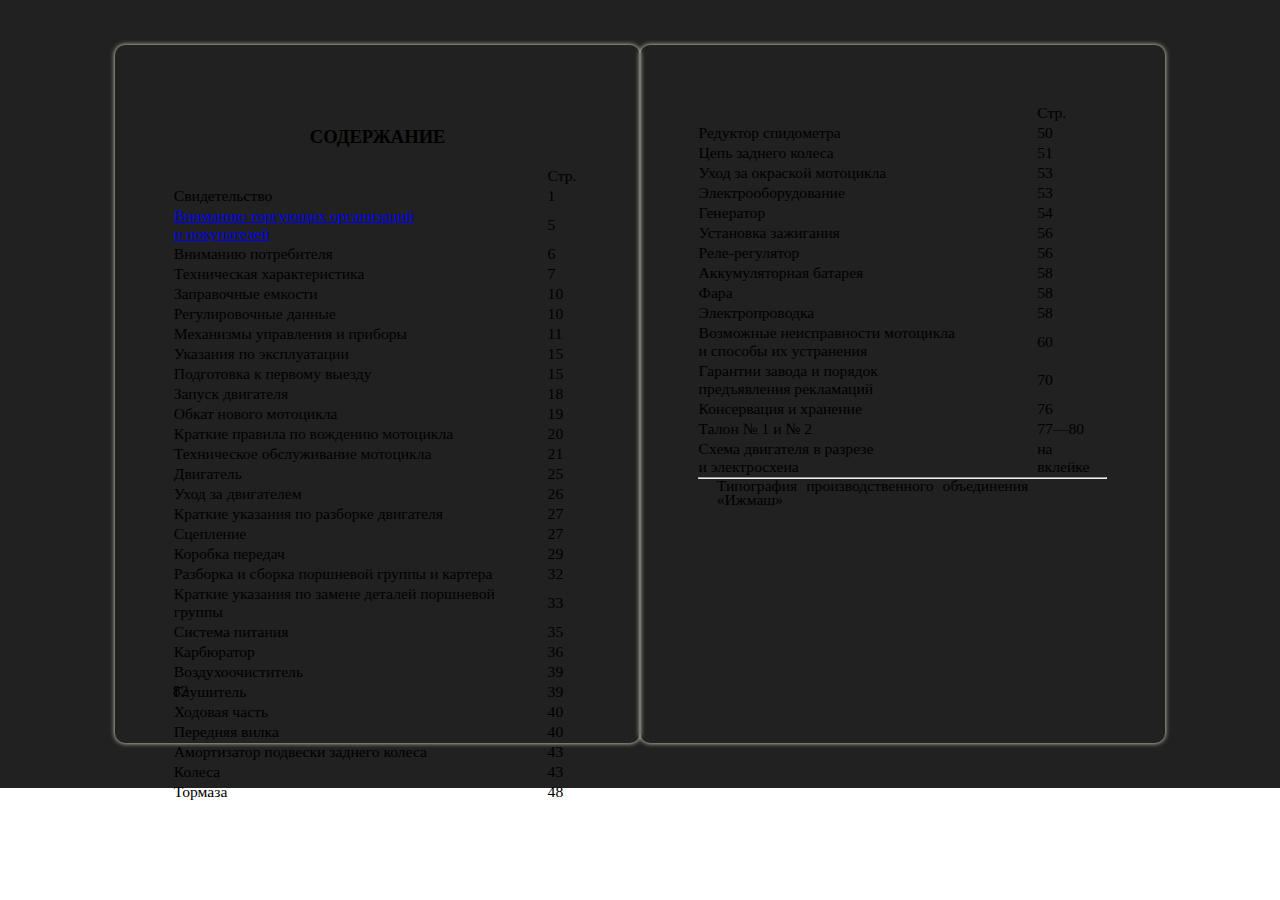
==== commit fec62faf: "feat: add figures(1, 4, 6, 7)" ====
--- a/index.html
+++ b/index.html
@@ -2539,27 +2539,206 @@
       <p class="numberPageEven">68</p>
     </div>
     <div id="69" class="page page69 displayNone">
+      <table class="table">
+        <tbody>
+          <tr>
+            <td class="td border-top-right-bottom">Определение<br />неисправности</td>
+            <td class="td border-top-bottom-left">Способ устранения</td>
+          </tr>
+          <tr>
+            <td class="td"></td>
+            <td class="td">Аккумуляторную батарею зарядить</td>
+          </tr>
+          <tr>
+            <td class="td">Определяется осмотром</td>
+            <td class="td">Прочистить щетки</td>
+          </tr>
+          <tr>
+            <td class="td"></td>
+            <td class="td">Заменить щетку. Проверить упругость пружины и при необходимости заменить</td>
+          </tr>
+          <tr>
+            <td class="td"></td>
+            <td class="td">При включенном зажигании на центральном переключателе в фаре или на реле кратковременно (1—2
+              сек.) замкнуть клемы «Б» и «Я» (рис. 23)</td>
+          </tr>
+          <tr>
+            <td class="td"></td>
+            <td class="td">Дефект устраняется в мастерской</td>
+          </tr>
+          <tr>
+            <td class="td">Проверяется вольтметром</td>
+            <td class="td">Дефект устраняется в мастерской</td>
+          </tr>
+        </tbody>
+      </table>
       <p class="numberPageUneven">69</p>
     </div>
     <div id="70" class="page page70 displayNone">
+      <h4>ГАРАНТИЯ ЗАВОДА И ПОРЯДОК<br />ПРЕДЪЯВЛЕНИЯ РЕКЛАМАЦИЙ</h4>
+      <p>
+        Производственное объединение «Ижмаш» гарантирует исправность мотоцикла в целом, а также нормальную работу
+        отдельных агрегатов, механизмов и деталей в течение 20 месяцев со дня продажи мотоцикла при условии пробега не
+        более 17 000 км.
+      </p>
+      <p>
+        В течение гарантийного периода производится бесплатная замена деталей и узлов, преждевременно вышедших из строя,
+        если мотоцикл эксплуатировался и хранился в соответствии с требованиями и указаниями настоящей инструкции.
+      </p>
+      <p>
+        При замене (по рекламации) какого-либо прибора, механизма или агрегата мотоцикла, срок гарантии на мотоцикл
+        продляется на период нахождения в ремонте.
+      </p>
+      <p>
+        Для удовлетворения рекламации и выполнения гарантийкого ремонта владелец может приехать на своем мотоцикле на
+        любую из станций гарантийного ремонта, перечисленных на стр. 71. Потребители, эксплуатирующие мотоциклы в других
+        городах, селах и прочих населенных пунктах Советского Союза, не имеющие возможности предъявить мотоцикл на одну
+        из указанных ниже станций, направляют рекламацию, изложенную в письме-заявлении, гарантийный талон и
+        забракованные детали по адресу: 426029, г. Иженск, производственное объединение «Ижмаш», отдел технического
+        контроля тел. 95-21-13.
+      </p>
+      <p>
+        Письмо-заявление о выявленных неисправностях мотоцикла должно быть составлено в 3-х дневный срок с момента
+        обнаружения неисправности и направлено на п/о «Ижмаш» или станцию гарантийного ремонта в течение 10 дней с
+        момента составления.
+      </p>
+      <p>В письме-заявлении должны быть указаны:</p>
+      <p>1. Фамилия, нмя, отчество владельца мотоцикла и его полный адрес;</p>
+      <p>2. Модель мотоцикла, номер рамы и двигателя;</p>
       <p class="numberPageEven">70</p>
     </div>
     <div id="71" class="page page71 displayNone">
+      <p>3. Время получения (покупки) мотоцикла;</p>
+      <p>4. Пробег мотоцикла в км;</p>
+      <p>5. Характер и признаки неисправности или поломки, обстоятельства, при которых они произошли (на какой дороге,
+        при какой скорости движения и т. п.);</p>
+      <p>6. Полное наименование забракованных деталей. При рекламации агрегата, на котором имеется порядковый номер,
+        указать номер;</p>
+      <p>7. Наименование ближайшей железнодорожной станции или водной пристани.</p>
+      <p>8. Сообщить номер квитанции и дату отправки дефектных деталей.</p>
+      <p>После получения письма-заявления отдел технического контроля уведомляет потребителя о принятом решении.</p>
+      <p>
+        Детали и узлы, высылаемые на объединение, должны быть чистыми и снабжены бирками с указанием номера рамы
+        мотоцикла. Высылая детали и узлы, владелец должен обеспечить их надлежащую упаковку, исключающую повреждение при
+        транспортировке.
+      </p>
+      <p>
+        При несоблюдении указанных требований или порядка при пересылке писем-заявлений, составленных не по указанной
+        выше форме, рекламации владельцев не рассматриваются, а не соответствующие требованиям письма-заявления
+        возвращаются обратно.
+      </p>
+      <p>Рекламации на мотоциклы не принимаются в следующих случаях:</p>
+      <p>1. Невыполнение владельцем требований инструкции по уходу и эксплуатации мотоцикла, в том числе указаний по
+        применению эксплуатационных материалов (бензин, смазочные матерналы и т. п.);</p>
+      <p>2. После истечения установленного-гарантийного срока и пробега;</p>
+      <p>3. При отсутствии дефектных узлов и деталей;</p>
+      <p>4. Внесения самостоятельных изменений в конструкцию мотоцикла;</p>
+      <p>5. При разборке или ремонте дефектного узла без разрешения объединения или ее представителей на местах;</p>
       <p class="numberPageUneven">71</p>
     </div>
     <div id="72" class="page page72 displayNone">
+      <p>6. При использовании мотоцикла в спортивных, а также учебных целях.</p>
+      <p>В случае выхода из строя генератора или реле-регулятора для более объективной оценки дефекта последние
+        высылаются вместе.</p>
+      <p>Отгрузка деталей и агрегатов, вышедших из строя, производится железнолорожным транспортом грузовой скоростью
+        или почтовой посылкой.</p>
+      <p>
+        Объединение предупреждает, что оно не высылает бесплатно новые детали взамен присланных потребителем в случае,
+        если детали после исследования в заводских лабораториях окажутся соответствующими технической документации, а
+        поломка или износ произошли по вине потребителей.
+      </p>
+      <p>
+        Для решения всех вопросов, связанных с предъявлением рекламации на комплектующие мотоцикл изделия, а также
+        выполнения их гарантийного ремонта рекламации следует направлять по нижеуказанным адресам:
+      </p>
+      <p>1. На шины:</p>
+      <p>г. Ленинград, 20, проспект Газа, шинный завод.</p>
+      <p>г. Киров, областной, шинный завод.</p>
+      <p>г. Свердловск, областной, И-87, шинный завод.</p>
+      <p>Начальная буква названия шинного завода (ЛШЗ — "Ленинградский шинный завод, СШЗ — Свердловский шинный завод, К
+        — Кировский шинный завод) поставлена на боковине покрышки перед каждым ее номером. </p>
+      <p>2. На аккумуляторы:</p>
+      <p>г. Саратоа, завод свинцовых аккумуляторов.</p>
+      <p>Производственное объединение «Ижмаш» предупреждает потребителей, что оно не производит технического
+        обслуживания мотоциклов, предусмотренного настоящей инструкцией, как во время обкатки, так и в процессе
+        эксплуатации (нарушение регулировок тормозов, зажигания и т. д. не могут быть основанием для предъявления
+        рекламации), непосредственно не отпускает потребителям запасные части для мотоцикла и поэтому настоятельно
+        просит потребителей не вести переписку с заво-
+      </p>
       <p class="numberPageEven">72</p>
     </div>
     <div id="73" class="page page73 displayNone">
+      <p>дом по вопросу получения или высолки запасных частей. Письма такого рода не расматриваются.</p>
+      <p>Снабжение запасными частями производится только через магазины Спортторга и Посылторга.</p>
+      <h5>АДРЕСА СТАНЦИЙ<br />гарантийного ремонта мотоциклов,<br />выпускаемых производственным объединением «Ижмаш»
+      </h5>
+      <p>1. 480114, г. Алма-Ата, 9 км Каскеленского шоссе, СТО, т. 33-75-79</p>
+      <p>2. 662607, г. Абакан, р-н Верхний Согры, СТО, т. 6-52-74</p>
+      <p>3. 370111, г. Баку, 15-я Нагорная, 31 ЦСТОЛА, т. 96-18-65, 96-21-77</p>
+      <p>4. 160000, г. Вологда, ул. Маяковского, 67, СТО, т. 2-35-74</p>
+      <p>5. 394002, г. Воронеж, ул. Димитрова, 124-а, т. 2-44-72</p>
+      <p>6. 364000, г. Грозный, ЧИАССР, пос. Ташкала, СТО, т. 92-00</p>
+      <p>7. 320000, Днепропетровская обл, Днепропетровский р-н, пос. Чумаки</p>
+      <p>8. 734005, г. Душанбе, ул. 40 лет Таджикистана, 147-а, СТО-3, т. 2-69-19</p>
+      <p>9. 141300, г. Загорск, Московской обл., Московское шоссе, 21, ОЭСТОА, т. 4-20-35</p>
+      <p>10. 426042, г. Ижевск, производственное объединение «Ижмаш», филиал № 1, Автозавод, т. 4-33-25, 48-1-34</p>
+      <p>11. 252090, г. Киев, ул. Сивашская, 14-а, т. 51-46-85</p>
+      <p>12. 443030, г. Куйбышев, Платформа речная, 128 км т. 39-40-71</p>
+      <p>13. 610044, г. Киров, ул. Ломоносова, 33, т. 2-00-46</p>
       <p class="numberPageUneven">73</p>
     </div>
     <div id="74" class="page page74 displayNone">
+      <p>14. 420038, г. Казань, улю Волочанская, 15, СТОА-2, т. 6-62-71</p>
+      <p>15. 660061, г. Красноярск , Калинина, 84а, СТО, т. 9-63-79</p>
+      <p>16. 650028, г. Кемерово, ул. Тухачевского, 40,т. 5-26-00</p>
+      <p>17. 350000, г. Краснодар, ул. Нефтяников, 30/4</p>
+      <p>18. 196126, г, Ленинград, ул. Марата, 77, т. 211-87-45</p>
+      <p>19. 220036, г. Минск, ул. Куприянова, 4, т. 26-57-19</p>
+      <p>20. 123362, г. Москва, ул. Циолковского, 10, СТОА-8, т. 491-63-83, 491-65-44</p>
+      <p>21. 455040, г. Магнитогорск, Челябинской обл., ул. Советская, 160, СТОА, т. 7-17-25</p>
+      <p>22. 630112, г. Новобибирск, ул. Красина, 58-а, т. 77-20-27</p>
+      <p>23. 423530, г. Набережные Челны, ул. Лермонтова, 50, СТО, т. 2-01-60, 2-10-30</p>
+      <p>24. 327000, г. Николаев, ул. Комсомольская, 99, СТО-2, т. 7-44-45, 7-34-50</p>
+      <p>25. 302004, г. Орел, ул. Ливенская, 76, т. 5-49-12</p>
+      <p>26. 270031, г. Одесса, Хаджибеевская дорога, 32</p>
+      <p>27. 644019, г. Омск, ул. 3-я Енисейская, СТО-2, т. 55-74-41</p>
+      <p>28. 357441, пос. Иноземцево, Железноводского района, Ставропольского края, ул. Шоссейная, 215, СТО-8, т. 28-82,
+        94-85</p>
+      <p>29. 642000, г. Петропавловск, ул. Джамбула, 100, СТО, т. 7-18-36, 7-53-24</p>
+      <p>30. 614093, г. Пермь, ул. Героев Хасана, 117, т. 3-86-76, 3-86-65</p>
+      <p>31. 186013, г. Петрозаводск, Карельской АССР, Новосуложгорская ул. 20, СТОА, т. 9-76-39</p>
+      <p>32. 344013, г. Ростов-на-Дону, ул. 12 Февраля, 1, т.32-99-69</p>
       <p class="numberPageEven">74</p>
     </div>
     <div id="75" class="page page75 displayNone">
+      <p>33. 490018, г. Семипалатинск, Каз. ССР, ул. Джангильдина, 84, СТО, т. 3-02-49, 3-02-76, 3-02-48</p>
+      <p>34. 620130, г. Свердловск, ул. 8 Марта, 204, т. 22-33-24</p>
+      <p>35. 333034, г. Симферополь, ул. Репина, 122 т. 7-36-03</p>
+      <p>36. 410010, г. Саратов, ул. Городская, Гарнизонный кооператив «Москвич», т. 99-90-21</p>
+      <p>37. 282006, г. Тернополь, ул. Микулинецкая, 40, СТО-2, т. 2-75-34</p>
+      <p>38. 200013, г. Таллин, Эст. ССР, ул. Вееренни, 54, т. 55-65-79</p>
+      <p>39. 380036, г. Тбилиси, ул. Б. Хмельницкого, 171, т. 71-81-76</p>
+      <p>40. 700034, г. Ташкент, ул. Карасарайская, 336-а, т. 48-45-66</p>
+      <p>41. 625019, г. Тюмень, ул. Республики, 208, т. 2-70-09</p>
+      <p>42. 300901, г. Тула, пос. Горелки, ул. Красноворотская, 2, т. 7-69-14</p>
+      <p>43. <span style="color: transparent;">123456,</span> г. Ужгород, ул. Краснодонцев, 20</p>
+      <p>44. 680045, г. Хабаровск, ул. Краснореченская, 110</p>
+      <p>45. 693003, г. Южно-Сахалинск, ул. Украинская, 58А, СТО-2, т. 3-46-75</p>
+      <p>46. <span style="color: transparent;">123456,</span> г. Иецава, Латвийской ССР, ул. Кирова, 1</p>
       <p class="numberPageUneven">75</p>
     </div>
     <div id="76" class="page page76 displayNone">
+      <h4>КОНСЕРВАЦИЯ И ХРАНЕНИЕ</h4>
+      <p>При сезонном хранении мотоцикл установить на центральную подставку в сухом помешении и произвести консервацию.
+      </p>
+      <p>Хранение мотоцикла вблизи кислот, шелочей, минеральных удобрений и других агресивных сред ие допускается.</p>
+      <p>Перед консервацией удалить всю грязь и ржавчину с деталей, дать возможность поработать двигателю с закрытым
+        бензокраником, чтобы в поплавковой камере карбюратора не осталось бензина. Снять аккумулятор.</p>
+      <p>Через отверстие под свечу в цилиндр заливается 25—30 см&#179 автотракторного масла. Нажатием на педаль рычага
+        пускового механизма пройзводится смазка внутренней поверхности цилиндра и канавок поршневых колец.</p>
+      <p>Поверхности хромированных и оцинкованных деталей смазываются разогретым техническим вазелином.</p>
+      <p>Выпускные отверстия глушителей и патрубок воздухоочистителя закрываются промасленной бумагой.</p>
+      <p>Перед выездом после консервации провести работы, указанные в разделе «Подготовка мотоцикла к эксплуатации».</p>
       <p class="numberPageEven">76</p>
     </div>
     <div id="77" class="page page77 displayNone">
@@ -2570,6 +2749,237 @@
     </div>
     <div id="79" class="page page79 displayNone">
       <p class="numberPageUneven">79</p>
+    </div>
+    <div id="80" class="page page80 displayNone">
+      <p class="numberPageEven">80</p>
+    </div>
+    <div id="81" class="page page81 displayNone">
+      <h6>Обозначения к схеме электрооборудования мотоцикла<br />ИЖ-П3</h6>
+      <p>1 — переключатель света; 2, 10, 16, 19 — указатели поворотов с лампами; 3 — включатель зажигания; 4 — лампа
+        главного цвета; 5 — лампа подсветки шкалы спидометра; 6 — лампа стояночного света; 7 — лампа контрольная; 8 —
+        лампа нейтрали; 9 — реле указателей поворотов; 11 — переключатель указателей поворота; 12 — контактнейтрали; 13
+        — генератор; 14 — реле-регулятор; 15 — включатель стоп-сигнала ножного тормаза; 17 — лампа стоп-сигнала; 18 —
+        лампа заднего фонаря; 20 — предохранитель плавкий; 21 — батарея аккумуляторная; 22 — катушка зажигания; 23 —
+        свеча зажигания; 24 — сигнал звуковой; 25 — фонарь указателя поворота на боковом прицепе; 26 — фонарь передний
+        на боковом прицепе; 27 — включатель стоп-сигнала ручного тормаза</p>
+      <h6>Обозначение расцветок проводов</h6>
+      <p>Б — белый; Г — голубой; Ж — желтый; З — зеленый; К — красный; Кор — коричневый; Р — розовый; С — серый; Ф —
+        фиолетовый; Ч — черный</p>
+      <p>I — для ИЖ П-3; II — для ИЖ Ю-3; III — для ИЖ Ю-3К — подключение бокового прицепа</p>
+      <p class="numberPageUneven">81</p>
+    </div>
+    <div id="82" class="page page82 displayNone">
+      <h4>СОДЕРЖАНИЕ</h4>
+      <table class="table">
+        <tbody>
+          <tr>
+            <td></td>
+            <td>Стр.</td>
+          </tr>
+          <tr>
+            <td>Свидетельство</td>
+            <td>1</td>
+          </tr>
+          <tr>
+            <td><a href="#5">Вниманию торгующих организаций<br />и покупателей</a></td>
+            <td>5</td>
+          </tr>
+          <tr>
+            <td>Вниманию потребителя</td>
+            <td>6</td>
+          </tr>
+          <tr>
+            <td>Техническая характеристика</td>
+            <td>7</td>
+          </tr>
+          <tr>
+            <td>Заправочные емкости</td>
+            <td>10</td>
+          </tr>
+          <tr>
+            <td>Регулировочные данные</td>
+            <td>10</td>
+          </tr>
+          <tr>
+            <td>Механизмы управления и приборы</td>
+            <td>11</td>
+          </tr>
+          <tr>
+            <td>Указания по эксплуатации</td>
+            <td>15</td>
+          </tr>
+          <tr>
+            <td>Подготовка к первому выезду</td>
+            <td>15</td>
+          </tr>
+          <tr>
+            <td>Запуск двигателя</td>
+            <td>18</td>
+          </tr>
+          <tr>
+            <td>Обкат нового мотоцикла</td>
+            <td>19</td>
+          </tr>
+          <tr>
+            <td>Краткие правила по вождению мотоцикла</td>
+            <td>20</td>
+          </tr>
+          <tr>
+            <td>Техническое обслуживание мотоцикла</td>
+            <td>21</td>
+          </tr>
+          <tr>
+            <td>Двигатель</td>
+            <td>25</td>
+          </tr>
+          <tr>
+            <td>Уход за двигателем</td>
+            <td>26</td>
+          </tr>
+          <tr>
+            <td>Краткие указания по разборке двигателя</td>
+            <td>27</td>
+          </tr>
+          <tr>
+            <td>Сцепление</td>
+            <td>27</td>
+          </tr>
+          <tr>
+            <td>Коробка передач</td>
+            <td>29</td>
+          </tr>
+          <tr>
+            <td>Разборка и сборка поршневой группы и картера</td>
+            <td>32</td>
+          </tr>
+          <tr>
+            <td>Краткие указания по замене деталей поршневой<br />группы</td>
+            <td>33</td>
+          </tr>
+          <tr>
+            <td>Система питания</td>
+            <td>35</td>
+          </tr>
+          <tr>
+            <td>Карбюратор</td>
+            <td>36</td>
+          </tr>
+          <tr>
+            <td>Воздухоочиститель</td>
+            <td>39</td>
+          </tr>
+          <tr>
+            <td>Глушитель</td>
+            <td>39</td>
+          </tr>
+          <tr>
+            <td>Ходовая часть</td>
+            <td>40</td>
+          </tr>
+          <tr>
+            <td>Передняя вилка</td>
+            <td>40</td>
+          </tr>
+          <tr>
+            <td>Амортизатор подвески заднего колеса</td>
+            <td>43</td>
+          </tr>
+          <tr>
+            <td>Колеса</td>
+            <td>43</td>
+          </tr>
+          <tr>
+            <td>Тормаза</td>
+            <td>48</td>
+          </tr>
+        </tbody>
+      </table>
+      <p class="numberPageEven">82</p>
+    </div>
+    <div id="83" class="page page83 displayNone">
+      <table class="table">
+        <tbody>
+          <tr>
+            <td></td>
+            <td>Стр.</td>
+          </tr>
+          <tr>
+            <td>Редуктор спидометра</td>
+            <td>50</td>
+          </tr>
+          <tr>
+            <td>Цепь заднего колеса</td>
+            <td>51</td>
+          </tr>
+          <tr>
+            <td>Уход за окраской мотоцикла</td>
+            <td>53</td>
+          </tr>
+          <tr>
+            <td>Электрооборудование</td>
+            <td>53</td>
+          </tr>
+          <tr>
+            <td>Генератор</td>
+            <td>54</td>
+          </tr>
+          <tr>
+            <td>Установка зажигания</td>
+            <td>56</td>
+          </tr>
+          <tr>
+            <td>Реле-регулятор</td>
+            <td>56</td>
+          </tr>
+          <tr>
+            <td>Аккумуляторная батарея</td>
+            <td>58</td>
+          </tr>
+          <tr>
+            <td>Фара</td>
+            <td>58</td>
+          </tr>
+          <tr>
+            <td>Электропроводка</td>
+            <td>58</td>
+          </tr>
+          <tr>
+            <td>Возможные неисправности мотоцикла<br />и способы их устранения</td>
+            <td>60</td>
+          </tr>
+          <tr>
+            <td>Гарантии завода и порядок<br />предъявления рекламаций</td>
+            <td>70</td>
+          </tr>
+          <tr>
+            <td>Консервация и хранение</td>
+            <td>76</td>
+          </tr>
+          <tr>
+            <td>Талон № 1 и № 2</td>
+            <td>77—80</td>
+          </tr>
+          <tr>
+            <td>Схема двигателя в разрезе<br />и электросхеиа</td>
+            <td>на<br />вклейке</td>
+          </tr>
+        </tbody>
+      </table>
+      <hr>
+      <p>Типография производственного объединения</p>
+      <p>«Ижмаш»</p>
+    </div>
+    <div id="84" class="page page84 displayNone">
+    </div>
+    <div id="85" class="page page85 displayNone">
+    </div>
+    <div id="83" class="page page83 displayNone">
+    </div>
+    <div id="84" class="page page84 displayNone">
+    </div>
+    <div id="85" class="page page85 displayNone">
+    </div>
+    <div id="86" class="page page86 displayNone">
     </div>
     <div class="next"></div>
   </div>
